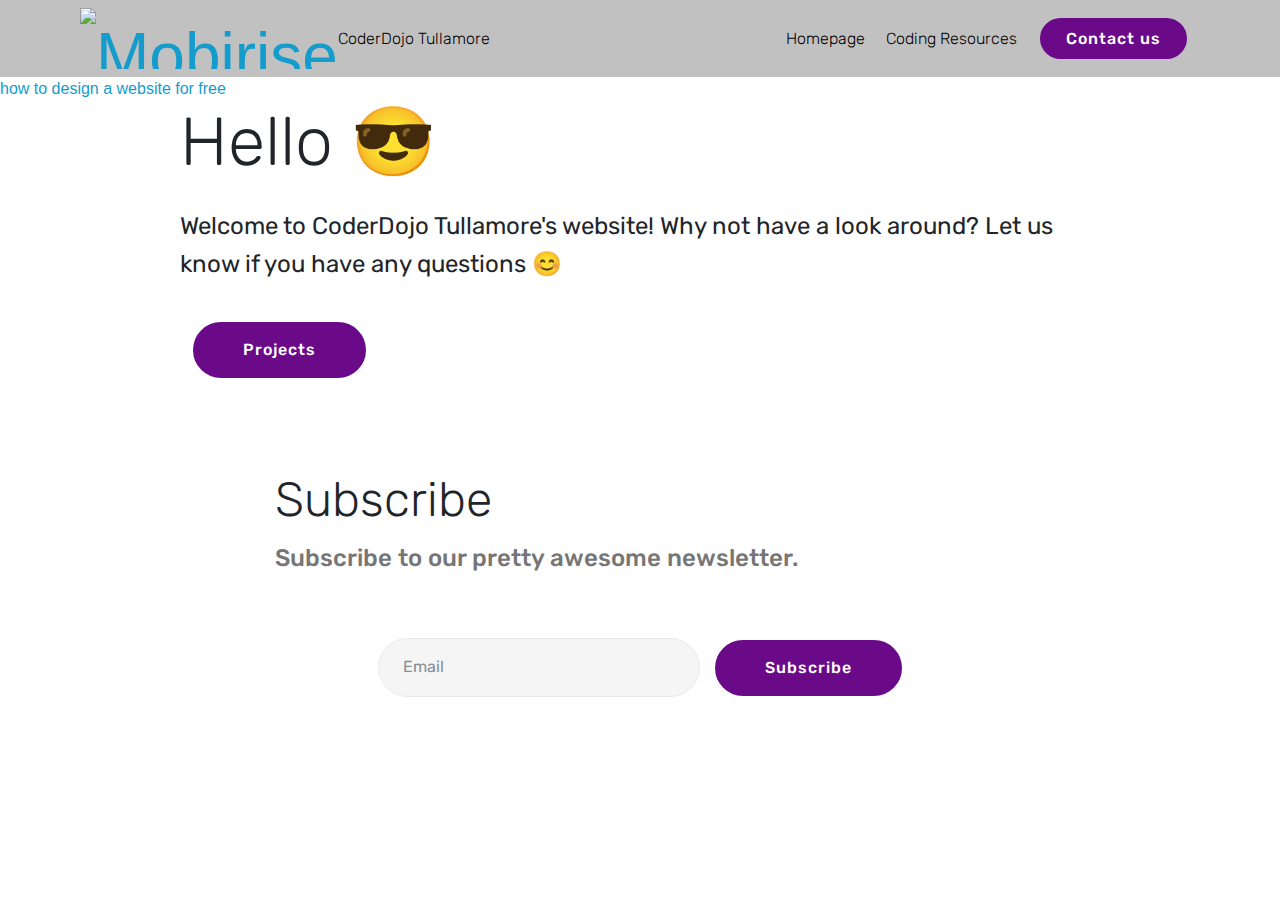
==== index.html @ 7ed9d72c "create github pages" ====
<!DOCTYPE html>
<html >
<head>
  <!-- Site made with Mobirise Website Builder v4.5.2, https://mobirise.com -->
  <meta charset="UTF-8">
  <meta http-equiv="X-UA-Compatible" content="IE=edge">
  <meta name="generator" content="Mobirise v4.5.2, mobirise.com">
  <meta name="viewport" content="width=device-width, initial-scale=1, minimum-scale=1">
  <link rel="shortcut icon" href="assets/images/cdtlogosharper-700x760.jpg" type="image/x-icon">
  <meta name="description" content="">
  <title>Homepage | CoderDojo Tullamore</title>
  <link rel="stylesheet" href="assets/web/assets/mobirise-icons/mobirise-icons.css">
  <link rel="stylesheet" href="assets/tether/tether.min.css">
  <link rel="stylesheet" href="assets/bootstrap/css/bootstrap.min.css">
  <link rel="stylesheet" href="assets/bootstrap/css/bootstrap-grid.min.css">
  <link rel="stylesheet" href="assets/bootstrap/css/bootstrap-reboot.min.css">
  <link rel="stylesheet" href="assets/dropdown/css/style.css">
  <link rel="stylesheet" href="assets/theme/css/style.css">
  <link rel="stylesheet" href="assets/mobirise/css/mbr-additional.css" type="text/css">
  
  
  
</head>
<body>
<section class="menu cid-qFGxVC05rt" once="menu" id="menu2-1" data-rv-view="355">

    

    <nav class="navbar navbar-expand beta-menu navbar-dropdown align-items-center navbar-fixed-top navbar-toggleable-sm">
        <button class="navbar-toggler navbar-toggler-right" type="button" data-toggle="collapse" data-target="#navbarSupportedContent" aria-controls="navbarSupportedContent" aria-expanded="false" aria-label="Toggle navigation">
            <div class="hamburger">
                <span></span>
                <span></span>
                <span></span>
                <span></span>
            </div>
        </button>
        <div class="menu-logo">
            <div class="navbar-brand">
                <span class="navbar-logo">
                    <a href="https://mobirise.com">
                        <img src="assets/images/cdtlogosharper-700x760.jpg" alt="Mobirise" title="" media-simple="true" style="height: 3.8rem;">
                    </a>
                </span>
                <span class="navbar-caption-wrap"><a class="navbar-caption text-black display-4" href="https://mobirise.com">CoderDojo Tullamore</a></span>
            </div>
        </div>
        <div class="collapse navbar-collapse" id="navbarSupportedContent">
            <ul class="navbar-nav nav-dropdown" data-app-modern-menu="true"><li class="nav-item">
                    <a class="nav-link link text-black display-4" href="index.html">Homepage</a>
                </li>
                <li class="nav-item"><a class="nav-link link text-black display-4" href="coding-resources.html">Coding Resources</a></li></ul>
            <div class="navbar-buttons mbr-section-btn"><a class="btn btn-sm btn-secondary display-4" href="projects.html"><span class="mbri-letter mbr-iconfont mbr-iconfont-btn"></span>
                    
                    Contact us</a></div>
        </div>
    </nav>
</section>

<section class="engine"><a href="https://mobirise.co/j">how to design a website for free</a></section><section class="cid-qFGx9GqPIJ mbr-fullscreen mbr-parallax-background" id="header2-0" data-rv-view="357">

    

    

    <div class="container align-center">
        <div class="row justify-content-md-center">
            <div class="mbr-white col-md-10">
                <h1 class="mbr-section-title mbr-bold pb-3 mbr-fonts-style display-1">Hello 😎</h1>
                
                <p class="mbr-text pb-3 mbr-fonts-style display-5">Welcome to CoderDojo Tullamore's website! Why not have a look around? Let us know if you have any questions 😊</p>
                <div class="mbr-section-btn"><a class="btn btn-md btn-secondary display-4" href="https://mobirise.com">Projects</a>
                    <a class="btn btn-md btn-white-outline display-4" href="https://mobirise.com">Contact us</a></div>
            </div>
        </div>
    </div>
    <div class="mbr-arrow hidden-sm-down" aria-hidden="true">
        <a href="#next">
            <i class="mbri-down mbr-iconfont"></i>
        </a>
    </div>
</section>

<section class="mbr-section form3 cid-qFLFtmlEvo" id="form3-7" data-rv-view="360">

    

    

    <div class="container">
        <div class="row justify-content-center">
            <div class="title col-12 col-lg-8">
                <h2 class="align-center pb-2 mbr-fonts-style display-2">Subscribe</h2>
                <h3 class="mbr-section-subtitle align-center pb-5 mbr-light mbr-fonts-style display-5">Subscribe to our pretty awesome newsletter.</h3>
            </div>
        </div>

        <div class="row py-2 justify-content-center">
            <div class="col-12 col-lg-6  col-md-8 " data-form-type="formoid">
                <div data-form-alert="" hidden="">Thanks for subscribing! You are now added to our newsletter and will receive emails from us. Please add newsletter@coderdojotullamore.net to your address book to avoid email landing in spam. Thanks! </div>
                <form class="mbr-form" action="https://mobirise.com/" method="post" data-form-title="Mobirise Form"><input type="hidden" data-form-email="true" value="E/pq2InAUg/Ip0XIC2iG/qBPqCBbx+J/6O4MNGVHG2gudfKkfeWfYInSxO58ovw3GAHb4ODdXxLCb69C6rxESuF48wNdNfs4obZMSy9NpalFCQf2iIPC2taRXHntLzFy">
                    <div class="mbr-subscribe input-group">
                        <input class="form-control" type="email" name="email" placeholder="Email" data-form-field="Email" required="" id="email-form3-7">
                        <span class="input-group-btn"><button href="" type="submit" class="btn  btn-secondary display-4">Subscribe</button></span>
                    </div>
                </form>
            </div>
        </div>
    </div>
</section>


  <script src="assets/web/assets/jquery/jquery.min.js"></script>
  <script src="assets/popper/popper.min.js"></script>
  <script src="assets/tether/tether.min.js"></script>
  <script src="assets/bootstrap/js/bootstrap.min.js"></script>
  <script src="assets/dropdown/js/script.min.js"></script>
  <script src="assets/touchswipe/jquery.touch-swipe.min.js"></script>
  <script src="assets/parallax/jarallax.min.js"></script>
  <script src="assets/smoothscroll/smooth-scroll.js"></script>
  <script src="assets/theme/js/script.js"></script>
  <script src="assets/formoid/formoid.min.js"></script>
  
  
</body>
</html>
---- assets/mobirise/css/mbr-additional.css ----
@import url(https://fonts.googleapis.com/css?family=Rubik:300,300i,400,400i,500,500i,700,700i,900,900i);





body {
  font-style: normal;
  line-height: 1.5;
}
.mbr-section-title {
  font-style: normal;
  line-height: 1.2;
}
.mbr-section-subtitle {
  line-height: 1.3;
}
.mbr-text {
  font-style: normal;
  line-height: 1.6;
}
.display-1 {
  font-family: 'Rubik', sans-serif;
  font-size: 4.25rem;
}
.display-1 > .mbr-iconfont {
  font-size: 6.8rem;
}
.display-2 {
  font-family: 'Rubik', sans-serif;
  font-size: 3rem;
}
.display-2 > .mbr-iconfont {
  font-size: 4.8rem;
}
.display-4 {
  font-family: 'Rubik', sans-serif;
  font-size: 1rem;
}
.display-4 > .mbr-iconfont {
  font-size: 1.6rem;
}
.display-5 {
  font-family: 'Rubik', sans-serif;
  font-size: 1.5rem;
}
.display-5 > .mbr-iconfont {
  font-size: 2.4rem;
}
.display-7 {
  font-family: 'Rubik', sans-serif;
  font-size: 1rem;
}
.display-7 > .mbr-iconfont {
  font-size: 1.6rem;
}
/* ---- Fluid typography for mobile devices ---- */
/* 1.4 - font scale ratio ( bootstrap == 1.42857 ) */
/* 100vw - current viewport width */
/* (48 - 20)  48 == 48rem == 768px, 20 == 20rem == 320px(minimal supported viewport) */
/* 0.65 - min scale variable, may vary */
@media (max-width: 768px) {
  .display-1 {
    font-size: 3.4rem;
    font-size: calc( 2.1374999999999997rem + (4.25 - 2.1374999999999997) * ((100vw - 20rem) / (48 - 20)));
    line-height: calc( 1.4 * (2.1374999999999997rem + (4.25 - 2.1374999999999997) * ((100vw - 20rem) / (48 - 20))));
  }
  .display-2 {
    font-size: 2.4rem;
    font-size: calc( 1.7rem + (3 - 1.7) * ((100vw - 20rem) / (48 - 20)));
    line-height: calc( 1.4 * (1.7rem + (3 - 1.7) * ((100vw - 20rem) / (48 - 20))));
  }
  .display-4 {
    font-size: 0.8rem;
    font-size: calc( 1rem + (1 - 1) * ((100vw - 20rem) / (48 - 20)));
    line-height: calc( 1.4 * (1rem + (1 - 1) * ((100vw - 20rem) / (48 - 20))));
  }
  .display-5 {
    font-size: 1.2rem;
    font-size: calc( 1.175rem + (1.5 - 1.175) * ((100vw - 20rem) / (48 - 20)));
    line-height: calc( 1.4 * (1.175rem + (1.5 - 1.175) * ((100vw - 20rem) / (48 - 20))));
  }
}
/* Buttons */
.btn {
  font-weight: 500;
  border-width: 2px;
  font-style: normal;
  letter-spacing: 1px;
  margin: .4rem .8rem;
  white-space: normal;
  -webkit-transition: all 0.3s ease-in-out;
  -moz-transition: all 0.3s ease-in-out;
  transition: all 0.3s ease-in-out;
  padding: 1rem 3rem;
  border-radius: 3px;
  display: inline-flex;
  align-items: center;
  justify-content: center;
  word-break: break-word;
}
.btn-sm {
  font-weight: 500;
  letter-spacing: 1px;
  -webkit-transition: all 0.3s ease-in-out;
  -moz-transition: all 0.3s ease-in-out;
  transition: all 0.3s ease-in-out;
  padding: 0.6rem 1.5rem;
  border-radius: 3px;
}
.btn-md {
  font-weight: 500;
  letter-spacing: 1px;
  margin: .4rem .8rem !important;
  -webkit-transition: all 0.3s ease-in-out;
  -moz-transition: all 0.3s ease-in-out;
  transition: all 0.3s ease-in-out;
  padding: 1rem 3rem;
  border-radius: 3px;
}
.btn-lg {
  font-weight: 500;
  letter-spacing: 1px;
  margin: .4rem .8rem !important;
  -webkit-transition: all 0.3s ease-in-out;
  -moz-transition: all 0.3s ease-in-out;
  transition: all 0.3s ease-in-out;
  padding: 1.2rem 3.2rem;
  border-radius: 3px;
}
.bg-primary {
  background-color: #149dcc !important;
}
.bg-success {
  background-color: #f7ed4a !important;
}
.bg-info {
  background-color: #82786e !important;
}
.bg-warning {
  background-color: #879a9f !important;
}
.bg-danger {
  background-color: #b1a374 !important;
}
.btn-primary,
.btn-primary:active {
  background-color: #149dcc;
  border-color: #149dcc;
  color: #ffffff;
}
.btn-primary:hover,
.btn-primary:focus,
.btn-primary.focus,
.btn-primary.active {
  color: #ffffff;
  background-color: #0d6786;
  border-color: #0d6786;
}
.btn-primary.disabled,
.btn-primary:disabled {
  color: #ffffff !important;
  background-color: #0d6786 !important;
  border-color: #0d6786 !important;
}
.btn-secondary,
.btn-secondary:active {
  background-color: #6b0a89;
  border-color: #6b0a89;
  color: #ffffff;
}
.btn-secondary:hover,
.btn-secondary:focus,
.btn-secondary.focus,
.btn-secondary.active {
  color: #ffffff;
  background-color: #330542;
  border-color: #330542;
}
.btn-secondary.disabled,
.btn-secondary:disabled {
  color: #ffffff !important;
  background-color: #330542 !important;
  border-color: #330542 !important;
}
.btn-info,
.btn-info:active {
  background-color: #82786e;
  border-color: #82786e;
  color: #ffffff;
}
.btn-info:hover,
.btn-info:focus,
.btn-info.focus,
.btn-info.active {
  color: #ffffff;
  background-color: #59524b;
  border-color: #59524b;
}
.btn-info.disabled,
.btn-info:disabled {
  color: #ffffff !important;
  background-color: #59524b !important;
  border-color: #59524b !important;
}
.btn-success,
.btn-success:active {
  background-color: #f7ed4a;
  border-color: #f7ed4a;
  color: #ffffff;
}
.btn-success:hover,
.btn-success:focus,
.btn-success.focus,
.btn-success.active {
  color: #ffffff;
  background-color: #eadd0a;
  border-color: #eadd0a;
}
.btn-success.disabled,
.btn-success:disabled {
  color: #ffffff !important;
  background-color: #eadd0a !important;
  border-color: #eadd0a !important;
}
.btn-warning,
.btn-warning:active {
  background-color: #879a9f;
  border-color: #879a9f;
  color: #ffffff;
}
.btn-warning:hover,
.btn-warning:focus,
.btn-warning.focus,
.btn-warning.active {
  color: #ffffff;
  background-color: #617479;
  border-color: #617479;
}
.btn-warning.disabled,
.btn-warning:disabled {
  color: #ffffff !important;
  background-color: #617479 !important;
  border-color: #617479 !important;
}
.btn-danger,
.btn-danger:active {
  background-color: #b1a374;
  border-color: #b1a374;
  color: #ffffff;
}
.btn-danger:hover,
.btn-danger:focus,
.btn-danger.focus,
.btn-danger.active {
  color: #ffffff;
  background-color: #8b7d4e;
  border-color: #8b7d4e;
}
.btn-danger.disabled,
.btn-danger:disabled {
  color: #ffffff !important;
  background-color: #8b7d4e !important;
  border-color: #8b7d4e !important;
}
.btn-white {
  color: #333333 !important;
}
.btn-white,
.btn-white:active {
  background-color: #ffffff;
  border-color: #ffffff;
  color: #ffffff;
}
.btn-white:hover,
.btn-white:focus,
.btn-white.focus,
.btn-white.active {
  color: #ffffff;
  background-color: #d4d4d4;
  border-color: #d4d4d4;
}
.btn-white.disabled,
.btn-white:disabled {
  color: #ffffff !important;
  background-color: #d4d4d4 !important;
  border-color: #d4d4d4 !important;
}
.btn-black,
.btn-black:active {
  background-color: #333333;
  border-color: #333333;
  color: #ffffff;
}
.btn-black:hover,
.btn-black:focus,
.btn-black.focus,
.btn-black.active {
  color: #ffffff;
  background-color: #0d0d0d;
  border-color: #0d0d0d;
}
.btn-black.disabled,
.btn-black:disabled {
  color: #ffffff !important;
  background-color: #0d0d0d !important;
  border-color: #0d0d0d !important;
}
.btn-primary-outline,
.btn-primary-outline:active {
  background: none;
  border-color: #0b566f;
  color: #0b566f;
}
.btn-primary-outline:hover,
.btn-primary-outline:focus,
.btn-primary-outline.focus,
.btn-primary-outline.active {
  color: #ffffff;
  background-color: #149dcc;
  border-color: #149dcc;
}
.btn-primary-outline.disabled,
.btn-primary-outline:disabled {
  color: #ffffff !important;
  background-color: #149dcc !important;
  border-color: #149dcc !important;
}
.btn-secondary-outline,
.btn-secondary-outline:active {
  background: none;
  border-color: #21032a;
  color: #21032a;
}
.btn-secondary-outline:hover,
.btn-secondary-outline:focus,
.btn-secondary-outline.focus,
.btn-secondary-outline.active {
  color: #ffffff;
  background-color: #6b0a89;
  border-color: #6b0a89;
}
.btn-secondary-outline.disabled,
.btn-secondary-outline:disabled {
  color: #ffffff !important;
  background-color: #6b0a89 !important;
  border-color: #6b0a89 !important;
}
.btn-info-outline,
.btn-info-outline:active {
  background: none;
  border-color: #4b453f;
  color: #4b453f;
}
.btn-info-outline:hover,
.btn-info-outline:focus,
.btn-info-outline.focus,
.btn-info-outline.active {
  color: #ffffff;
  background-color: #82786e;
  border-color: #82786e;
}
.btn-info-outline.disabled,
.btn-info-outline:disabled {
  color: #ffffff !important;
  background-color: #82786e !important;
  border-color: #82786e !important;
}
.btn-success-outline,
.btn-success-outline:active {
  background: none;
  border-color: #d2c609;
  color: #d2c609;
}
.btn-success-outline:hover,
.btn-success-outline:focus,
.btn-success-outline.focus,
.btn-success-outline.active {
  color: #ffffff;
  background-color: #f7ed4a;
  border-color: #f7ed4a;
}
.btn-success-outline.disabled,
.btn-success-outline:disabled {
  color: #ffffff !important;
  background-color: #f7ed4a !important;
  border-color: #f7ed4a !important;
}
.btn-warning-outline,
.btn-warning-outline:active {
  background: none;
  border-color: #55666b;
  color: #55666b;
}
.btn-warning-outline:hover,
.btn-warning-outline:focus,
.btn-warning-outline.focus,
.btn-warning-outline.active {
  color: #ffffff;
  background-color: #879a9f;
  border-color: #879a9f;
}
.btn-warning-outline.disabled,
.btn-warning-outline:disabled {
  color: #ffffff !important;
  background-color: #879a9f !important;
  border-color: #879a9f !important;
}
.btn-danger-outline,
.btn-danger-outline:active {
  background: none;
  border-color: #7a6e45;
  color: #7a6e45;
}
.btn-danger-outline:hover,
.btn-danger-outline:focus,
.btn-danger-outline.focus,
.btn-danger-outline.active {
  color: #ffffff;
  background-color: #b1a374;
  border-color: #b1a374;
}
.btn-danger-outline.disabled,
.btn-danger-outline:disabled {
  color: #ffffff !important;
  background-color: #b1a374 !important;
  border-color: #b1a374 !important;
}
.btn-black-outline,
.btn-black-outline:active {
  background: none;
  border-color: #000000;
  color: #000000;
}
.btn-black-outline:hover,
.btn-black-outline:focus,
.btn-black-outline.focus,
.btn-black-outline.active {
  color: #ffffff;
  background-color: #333333;
  border-color: #333333;
}
.btn-black-outline.disabled,
.btn-black-outline:disabled {
  color: #ffffff !important;
  background-color: #333333 !important;
  border-color: #333333 !important;
}
.btn-white-outline,
.btn-white-outline:active,
.btn-white-outline.active {
  background: none;
  border-color: #ffffff;
  color: #ffffff;
}
.btn-white-outline:hover,
.btn-white-outline:focus,
.btn-white-outline.focus {
  color: #333333;
  background-color: #ffffff;
  border-color: #ffffff;
}
.text-primary {
  color: #149dcc !important;
}
.text-secondary {
  color: #6b0a89 !important;
}
.text-success {
  color: #f7ed4a !important;
}
.text-info {
  color: #82786e !important;
}
.text-warning {
  color: #879a9f !important;
}
.text-danger {
  color: #b1a374 !important;
}
.text-white {
  color: #ffffff !important;
}
.text-black {
  color: #000000 !important;
}
a.text-primary:hover,
a.text-primary:focus {
  color: #0b566f !important;
}
a.text-secondary:hover,
a.text-secondary:focus {
  color: #21032a !important;
}
a.text-success:hover,
a.text-success:focus {
  color: #d2c609 !important;
}
a.text-info:hover,
a.text-info:focus {
  color: #4b453f !important;
}
a.text-warning:hover,
a.text-warning:focus {
  color: #55666b !important;
}
a.text-danger:hover,
a.text-danger:focus {
  color: #7a6e45 !important;
}
a.text-white:hover,
a.text-white:focus {
  color: #b3b3b3 !important;
}
a.text-black:hover,
a.text-black:focus {
  color: #4d4d4d !important;
}
.alert-success {
  background-color: #70c770;
}
.alert-info {
  background-color: #82786e;
}
.alert-warning {
  background-color: #879a9f;
}
.alert-danger {
  background-color: #b1a374;
}
.mbr-section-btn a.btn:not(.btn-form) {
  border-radius: 100px;
}
.mbr-section-btn a.btn:not(.btn-form):hover {
  box-shadow: 0 10px 40px 0 rgba(0, 0, 0, 0.2);
}
.mbr-gallery-filter li a {
  border-radius: 100px !important;
}
.mbr-gallery-filter li.active .btn {
  background-color: #149dcc;
  border-color: #149dcc;
  color: #ffffff;
}
.mbr-gallery-filter li.active .btn:focus {
  box-shadow: none;
}
.nav-tabs .nav-link {
  border-radius: 100px !important;
}
.btn-form {
  border-radius: 0;
}
.btn-form:hover {
  cursor: pointer;
}
a,
a:hover {
  color: #149dcc;
}
.mbr-plan-header.bg-primary .mbr-plan-subtitle,
.mbr-plan-header.bg-primary .mbr-plan-price-desc {
  color: #b4e6f8;
}
.mbr-plan-header.bg-success .mbr-plan-subtitle,
.mbr-plan-header.bg-success .mbr-plan-price-desc {
  color: #ffffff;
}
.mbr-plan-header.bg-info .mbr-plan-subtitle,
.mbr-plan-header.bg-info .mbr-plan-price-desc {
  color: #beb8b2;
}
.mbr-plan-header.bg-warning .mbr-plan-subtitle,
.mbr-plan-header.bg-warning .mbr-plan-price-desc {
  color: #ced6d8;
}
.mbr-plan-header.bg-danger .mbr-plan-subtitle,
.mbr-plan-header.bg-danger .mbr-plan-price-desc {
  color: #dfd9c6;
}
/* Scroll to top button*/
.scrollToTop_wraper {
  opacity: 0 !important;
}
#scrollToTop a i:before {
  content: '';
  position: absolute;
  height: 40%;
  top: 25%;
  background: #fff;
  width: 2px;
  left: calc(50% - 1px);
}
#scrollToTop a i:after {
  content: '';
  position: absolute;
  display: block;
  border-top: 2px solid #fff;
  border-right: 2px solid #fff;
  width: 40%;
  height: 40%;
  left: 30%;
  bottom: 30%;
  transform: rotate(135deg);
}
/* Others*/
.note-check a[data-value=Rubik] {
  font-style: normal;
}
.mbr-arrow a {
  color: #ffffff;
}
@media (max-width: 767px) {
  .mbr-arrow {
    display: none;
  }
}
.form-control-label {
  position: relative;
  cursor: pointer;
  margin-bottom: .357em;
  padding: 0;
}
.alert {
  color: #ffffff;
  border-radius: 0;
  border: 0;
  font-size: .875rem;
  line-height: 1.5;
  margin-bottom: 1.875rem;
  padding: 1.25rem;
  position: relative;
}
.alert.alert-form::after {
  background-color: inherit;
  bottom: -7px;
  content: "";
  display: block;
  height: 14px;
  left: 50%;
  margin-left: -7px;
  position: absolute;
  transform: rotate(45deg);
  width: 14px;
}
.form-control {
  background-color: #f5f5f5;
  box-shadow: none;
  color: #565656;
  font-family: 'Rubik', sans-serif;
  font-size: 1rem;
  line-height: 1.43;
  min-height: 3.5em;
  padding: 1.07em .5em;
}
.form-control > .mbr-iconfont {
  font-size: 1.6rem;
}
.form-control,
.form-control:focus {
  border: 1px solid #e8e8e8;
}
.form-active .form-control:invalid {
  border-color: red;
}
.mbr-overlay {
  background-color: #000;
  bottom: 0;
  left: 0;
  opacity: .5;
  position: absolute;
  right: 0;
  top: 0;
  z-index: 0;
}
blockquote {
  font-style: italic;
  padding: 10px 0 10px 20px;
  font-size: 1.09rem;
  position: relative;
  border-color: #149dcc;
  border-width: 3px;
}
ul,
ol,
pre,
blockquote {
  margin-bottom: 2.3125rem;
}
pre {
  background: #f4f4f4;
  padding: 10px 24px;
  white-space: pre-wrap;
}
.inactive {
  -webkit-user-select: none;
  -moz-user-select: none;
  -ms-user-select: none;
  user-select: none;
  pointer-events: none;
  -webkit-user-drag: none;
  user-drag: none;
}
.mbr-section__comments .row {
  justify-content: center;
}
/* Forms */
.mbr-form .btn {
  margin: .4rem 0;
}
.mbr-form .input-group-btn a.btn {
  border-radius: 100px !important;
}
.mbr-form .input-group-btn a.btn:hover {
  box-shadow: 0 10px 40px 0 rgba(0, 0, 0, 0.2);
}
.mbr-form .input-group-btn button[type="submit"] {
  border-radius: 100px !important;
  padding: 1rem 3rem;
}
.mbr-form .input-group-btn button[type="submit"]:hover {
  box-shadow: 0 10px 40px 0 rgba(0, 0, 0, 0.2);
}
.form2 .form-control {
  border-top-left-radius: 100px;
  border-bottom-left-radius: 100px;
}
.form2 .input-group-btn a.btn {
  border-top-left-radius: 0 !important;
  border-bottom-left-radius: 0 !important;
}
.form2 .input-group-btn button[type="submit"] {
  border-top-left-radius: 0 !important;
  border-bottom-left-radius: 0 !important;
}
.form3 input[type="email"] {
  border-radius: 100px !important;
}
@media (max-width: 349px) {
  .form2 input[type="email"] {
    border-radius: 100px !important;
  }
  .form2 .input-group-btn a.btn {
    border-radius: 100px !important;
  }
  .form2 .input-group-btn button[type="submit"] {
    border-radius: 100px !important;
  }
}
@media (max-width: 767px) {
  .btn {
    font-size: .75rem !important;
  }
  .btn .mbr-iconfont {
    font-size: 1rem !important;
  }
}
/* Social block */
.btn-social {
  font-size: 20px;
  border-radius: 50%;
  padding: 0;
  width: 44px;
  height: 44px;
  line-height: 44px;
  text-align: center;
  position: relative;
  border: 2px solid #c0a375;
  border-color: #149dcc;
  color: #232323;
  cursor: pointer;
}
.btn-social i {
  top: 0;
  line-height: 44px;
  width: 44px;
}
.btn-social:hover {
  color: #fff;
  background: #149dcc;
}
.btn-social + .btn {
  margin-left: .1rem;
}
/* Footer */
.mbr-footer-content li::before,
.mbr-footer .mbr-contacts li::before {
  background: #149dcc;
}
.mbr-footer-content li a:hover,
.mbr-footer .mbr-contacts li a:hover {
  color: #149dcc;
}
.footer3 input[type="email"],
.footer4 input[type="email"] {
  border-radius: 100px !important;
}
.footer3 .input-group-btn a.btn,
.footer4 .input-group-btn a.btn {
  border-radius: 100px !important;
}
.footer3 .input-group-btn button[type="submit"],
.footer4 .input-group-btn button[type="submit"] {
  border-radius: 100px !important;
}
/* Headers*/
.header13 .form-inline input[type="email"],
.header14 .form-inline input[type="email"] {
  border-radius: 100px;
}
.header13 .form-inline input[type="text"],
.header14 .form-inline input[type="text"] {
  border-radius: 100px;
}
.header13 .form-inline input[type="tel"],
.header14 .form-inline input[type="tel"] {
  border-radius: 100px;
}
.header13 .form-inline a.btn,
.header14 .form-inline a.btn {
  border-radius: 100px;
}
.header13 .form-inline button,
.header14 .form-inline button {
  border-radius: 100px !important;
}
.offset-1 {
  margin-left: 8.33333%;
}
.offset-2 {
  margin-left: 16.66667%;
}
.offset-3 {
  margin-left: 25%;
}
.offset-4 {
  margin-left: 33.33333%;
}
.offset-5 {
  margin-left: 41.66667%;
}
.offset-6 {
  margin-left: 50%;
}
.offset-7 {
  margin-left: 58.33333%;
}
.offset-8 {
  margin-left: 66.66667%;
}
.offset-9 {
  margin-left: 75%;
}
.offset-10 {
  margin-left: 83.33333%;
}
.offset-11 {
  margin-left: 91.66667%;
}
@media (min-width: 576px) {
  .offset-sm-0 {
    margin-left: 0%;
  }
  .offset-sm-1 {
    margin-left: 8.33333%;
  }
  .offset-sm-2 {
    margin-left: 16.66667%;
  }
  .offset-sm-3 {
    margin-left: 25%;
  }
  .offset-sm-4 {
    margin-left: 33.33333%;
  }
  .offset-sm-5 {
    margin-left: 41.66667%;
  }
  .offset-sm-6 {
    margin-left: 50%;
  }
  .offset-sm-7 {
    margin-left: 58.33333%;
  }
  .offset-sm-8 {
    margin-left: 66.66667%;
  }
  .offset-sm-9 {
    margin-left: 75%;
  }
  .offset-sm-10 {
    margin-left: 83.33333%;
  }
  .offset-sm-11 {
    margin-left: 91.66667%;
  }
}
@media (min-width: 768px) {
  .offset-md-0 {
    margin-left: 0%;
  }
  .offset-md-1 {
    margin-left: 8.33333%;
  }
  .offset-md-2 {
    margin-left: 16.66667%;
  }
  .offset-md-3 {
    margin-left: 25%;
  }
  .offset-md-4 {
    margin-left: 33.33333%;
  }
  .offset-md-5 {
    margin-left: 41.66667%;
  }
  .offset-md-6 {
    margin-left: 50%;
  }
  .offset-md-7 {
    margin-left: 58.33333%;
  }
  .offset-md-8 {
    margin-left: 66.66667%;
  }
  .offset-md-9 {
    margin-left: 75%;
  }
  .offset-md-10 {
    margin-left: 83.33333%;
  }
  .offset-md-11 {
    margin-left: 91.66667%;
  }
}
@media (min-width: 992px) {
  .offset-lg-0 {
    margin-left: 0%;
  }
  .offset-lg-1 {
    margin-left: 8.33333%;
  }
  .offset-lg-2 {
    margin-left: 16.66667%;
  }
  .offset-lg-3 {
    margin-left: 25%;
  }
  .offset-lg-4 {
    margin-left: 33.33333%;
  }
  .offset-lg-5 {
    margin-left: 41.66667%;
  }
  .offset-lg-6 {
    margin-left: 50%;
  }
  .offset-lg-7 {
    margin-left: 58.33333%;
  }
  .offset-lg-8 {
    margin-left: 66.66667%;
  }
  .offset-lg-9 {
    margin-left: 75%;
  }
  .offset-lg-10 {
    margin-left: 83.33333%;
  }
  .offset-lg-11 {
    margin-left: 91.66667%;
  }
}
@media (min-width: 1200px) {
  .offset-xl-0 {
    margin-left: 0%;
  }
  .offset-xl-1 {
    margin-left: 8.33333%;
  }
  .offset-xl-2 {
    margin-left: 16.66667%;
  }
  .offset-xl-3 {
    margin-left: 25%;
  }
  .offset-xl-4 {
    margin-left: 33.33333%;
  }
  .offset-xl-5 {
    margin-left: 41.66667%;
  }
  .offset-xl-6 {
    margin-left: 50%;
  }
  .offset-xl-7 {
    margin-left: 58.33333%;
  }
  .offset-xl-8 {
    margin-left: 66.66667%;
  }
  .offset-xl-9 {
    margin-left: 75%;
  }
  .offset-xl-10 {
    margin-left: 83.33333%;
  }
  .offset-xl-11 {
    margin-left: 91.66667%;
  }
}
.navbar-toggler {
  -webkit-align-self: flex-start;
  -ms-flex-item-align: start;
  align-self: flex-start;
  padding: 0.25rem 0.75rem;
  font-size: 1.25rem;
  line-height: 1;
  background: transparent;
  border: 1px solid transparent;
  -webkit-border-radius: 0.25rem;
  border-radius: 0.25rem;
}
.navbar-toggler:focus,
.navbar-toggler:hover {
  text-decoration: none;
}
.navbar-toggler-icon {
  display: inline-block;
  width: 1.5em;
  height: 1.5em;
  vertical-align: middle;
  content: "";
  background: no-repeat center center;
  -webkit-background-size: 100% 100%;
  -o-background-size: 100% 100%;
  background-size: 100% 100%;
}
.navbar-toggler-left {
  position: absolute;
  left: 1rem;
}
.navbar-toggler-right {
  position: absolute;
  right: 1rem;
}
@media (max-width: 575px) {
  .navbar-toggleable .navbar-nav .dropdown-menu {
    position: static;
    float: none;
  }
  .navbar-toggleable > .container {
    padding-right: 0;
    padding-left: 0;
  }
}
@media (min-width: 576px) {
  .navbar-toggleable {
    -webkit-box-orient: horizontal;
    -webkit-box-direction: normal;
    -webkit-flex-direction: row;
    -ms-flex-direction: row;
    flex-direction: row;
    -webkit-flex-wrap: nowrap;
    -ms-flex-wrap: nowrap;
    flex-wrap: nowrap;
    -webkit-box-align: center;
    -webkit-align-items: center;
    -ms-flex-align: center;
    align-items: center;
  }
  .navbar-toggleable .navbar-nav {
    -webkit-box-orient: horizontal;
    -webkit-box-direction: normal;
    -webkit-flex-direction: row;
    -ms-flex-direction: row;
    flex-direction: row;
  }
  .navbar-toggleable .navbar-nav .nav-link {
    padding-right: .5rem;
    padding-left: .5rem;
  }
  .navbar-toggleable > .container {
    display: -webkit-box;
    display: -webkit-flex;
    display: -ms-flexbox;
    display: flex;
    -webkit-flex-wrap: nowrap;
    -ms-flex-wrap: nowrap;
    flex-wrap: nowrap;
    -webkit-box-align: center;
    -webkit-align-items: center;
    -ms-flex-align: center;
    align-items: center;
  }
  .navbar-toggleable .navbar-collapse {
    display: -webkit-box !important;
    display: -webkit-flex !important;
    display: -ms-flexbox !important;
    display: flex !important;
    width: 100%;
  }
  .navbar-toggleable .navbar-toggler {
    display: none;
  }
}
@media (max-width: 767px) {
  .navbar-toggleable-sm .navbar-nav .dropdown-menu {
    position: static;
    float: none;
  }
  .navbar-toggleable-sm > .container {
    padding-right: 0;
    padding-left: 0;
  }
}
@media (min-width: 768px) {
  .navbar-toggleable-sm {
    -webkit-box-orient: horizontal;
    -webkit-box-direction: normal;
    -webkit-flex-direction: row;
    -ms-flex-direction: row;
    flex-direction: row;
    -webkit-flex-wrap: nowrap;
    -ms-flex-wrap: nowrap;
    flex-wrap: nowrap;
    -webkit-box-align: center;
    -webkit-align-items: center;
    -ms-flex-align: center;
    align-items: center;
  }
  .navbar-toggleable-sm .navbar-nav {
    -webkit-box-orient: horizontal;
    -webkit-box-direction: normal;
    -webkit-flex-direction: row;
    -ms-flex-direction: row;
    flex-direction: row;
  }
  .navbar-toggleable-sm .navbar-nav .nav-link {
    padding-right: .5rem;
    padding-left: .5rem;
  }
  .navbar-toggleable-sm > .container {
    display: -webkit-box;
    display: -webkit-flex;
    display: -ms-flexbox;
    display: flex;
    -webkit-flex-wrap: nowrap;
    -ms-flex-wrap: nowrap;
    flex-wrap: nowrap;
    -webkit-box-align: center;
    -webkit-align-items: center;
    -ms-flex-align: center;
    align-items: center;
  }
  .navbar-toggleable-sm .navbar-collapse {
    display: -webkit-box !important;
    display: -webkit-flex !important;
    display: -ms-flexbox !important;
    display: flex !important;
    width: 100%;
  }
  .navbar-toggleable-sm .navbar-toggler {
    display: none;
  }
}
@media (max-width: 991px) {
  .navbar-toggleable-md .navbar-nav .dropdown-menu {
    position: static;
    float: none;
  }
  .navbar-toggleable-md > .container {
    padding-right: 0;
    padding-left: 0;
  }
}
@media (min-width: 992px) {
  .navbar-toggleable-md {
    -webkit-box-orient: horizontal;
    -webkit-box-direction: normal;
    -webkit-flex-direction: row;
    -ms-flex-direction: row;
    flex-direction: row;
    -webkit-flex-wrap: nowrap;
    -ms-flex-wrap: nowrap;
    flex-wrap: nowrap;
    -webkit-box-align: center;
    -webkit-align-items: center;
    -ms-flex-align: center;
    align-items: center;
  }
  .navbar-toggleable-md .navbar-nav {
    -webkit-box-orient: horizontal;
    -webkit-box-direction: normal;
    -webkit-flex-direction: row;
    -ms-flex-direction: row;
    flex-direction: row;
  }
  .navbar-toggleable-md .navbar-nav .nav-link {
    padding-right: .5rem;
    padding-left: .5rem;
  }
  .navbar-toggleable-md > .container {
    display: -webkit-box;
    display: -webkit-flex;
    display: -ms-flexbox;
    display: flex;
    -webkit-flex-wrap: nowrap;
    -ms-flex-wrap: nowrap;
    flex-wrap: nowrap;
    -webkit-box-align: center;
    -webkit-align-items: center;
    -ms-flex-align: center;
    align-items: center;
  }
  .navbar-toggleable-md .navbar-collapse {
    display: -webkit-box !important;
    display: -webkit-flex !important;
    display: -ms-flexbox !important;
    display: flex !important;
    width: 100%;
  }
  .navbar-toggleable-md .navbar-toggler {
    display: none;
  }
}
@media (max-width: 1199px) {
  .navbar-toggleable-lg .navbar-nav .dropdown-menu {
    position: static;
    float: none;
  }
  .navbar-toggleable-lg > .container {
    padding-right: 0;
    padding-left: 0;
  }
}
@media (min-width: 1200px) {
  .navbar-toggleable-lg {
    -webkit-box-orient: horizontal;
    -webkit-box-direction: normal;
    -webkit-flex-direction: row;
    -ms-flex-direction: row;
    flex-direction: row;
    -webkit-flex-wrap: nowrap;
    -ms-flex-wrap: nowrap;
    flex-wrap: nowrap;
    -webkit-box-align: center;
    -webkit-align-items: center;
    -ms-flex-align: center;
    align-items: center;
  }
  .navbar-toggleable-lg .navbar-nav {
    -webkit-box-orient: horizontal;
    -webkit-box-direction: normal;
    -webkit-flex-direction: row;
    -ms-flex-direction: row;
    flex-direction: row;
  }
  .navbar-toggleable-lg .navbar-nav .nav-link {
    padding-right: .5rem;
    padding-left: .5rem;
  }
  .navbar-toggleable-lg > .container {
    display: -webkit-box;
    display: -webkit-flex;
    display: -ms-flexbox;
    display: flex;
    -webkit-flex-wrap: nowrap;
    -ms-flex-wrap: nowrap;
    flex-wrap: nowrap;
    -webkit-box-align: center;
    -webkit-align-items: center;
    -ms-flex-align: center;
    align-items: center;
  }
  .navbar-toggleable-lg .navbar-collapse {
    display: -webkit-box !important;
    display: -webkit-flex !important;
    display: -ms-flexbox !important;
    display: flex !important;
    width: 100%;
  }
  .navbar-toggleable-lg .navbar-toggler {
    display: none;
  }
}
.navbar-toggleable-xl {
  -webkit-box-orient: horizontal;
  -webkit-box-direction: normal;
  -webkit-flex-direction: row;
  -ms-flex-direction: row;
  flex-direction: row;
  -webkit-flex-wrap: nowrap;
  -ms-flex-wrap: nowrap;
  flex-wrap: nowrap;
  -webkit-box-align: center;
  -webkit-align-items: center;
  -ms-flex-align: center;
  align-items: center;
}
.navbar-toggleable-xl .navbar-nav .dropdown-menu {
  position: static;
  float: none;
}
.navbar-toggleable-xl > .container {
  padding-right: 0;
  padding-left: 0;
}
.navbar-toggleable-xl .navbar-nav {
  -webkit-box-orient: horizontal;
  -webkit-box-direction: normal;
  -webkit-flex-direction: row;
  -ms-flex-direction: row;
  flex-direction: row;
}
.navbar-toggleable-xl .navbar-nav .nav-link {
  padding-right: .5rem;
  padding-left: .5rem;
}
.navbar-toggleable-xl > .container {
  display: -webkit-box;
  display: -webkit-flex;
  display: -ms-flexbox;
  display: flex;
  -webkit-flex-wrap: nowrap;
  -ms-flex-wrap: nowrap;
  flex-wrap: nowrap;
  -webkit-box-align: center;
  -webkit-align-items: center;
  -ms-flex-align: center;
  align-items: center;
}
.navbar-toggleable-xl .navbar-collapse {
  display: -webkit-box !important;
  display: -webkit-flex !important;
  display: -ms-flexbox !important;
  display: flex !important;
  width: 100%;
}
.navbar-toggleable-xl .navbar-toggler {
  display: none;
}
.card-img {
  width: auto;
}
.menu .navbar.collapsed:not(.beta-menu) {
  flex-direction: column;
}
.carousel-item.active,
.carousel-item-next,
.carousel-item-prev {
  display: -webkit-box;
  display: -webkit-flex;
  display: -ms-flexbox;
  display: flex;
}
.note-air-layout .dropup .dropdown-menu,
.note-air-layout .navbar-fixed-bottom .dropdown .dropdown-menu {
  bottom: initial !important;
}
html,
body {
  height: auto;
  min-height: 100vh;
}
.cid-qFGxVC05rt .navbar {
  background: #c1c1c1;
  transition: none;
  min-height: 77px;
  padding: .5rem 0;
}
.cid-qFGxVC05rt .navbar-dropdown.bg-color.transparent.opened {
  background: #c1c1c1;
}
.cid-qFGxVC05rt a {
  font-style: normal;
}
.cid-qFGxVC05rt .nav-item span {
  padding-right: 0.4em;
  line-height: 0.5em;
  vertical-align: text-bottom;
  position: relative;
  text-decoration: none;
}
.cid-qFGxVC05rt .nav-item a {
  display: flex;
  align-items: center;
  justify-content: center;
  padding: 0.7rem 0 !important;
  margin: 0rem .65rem !important;
}
.cid-qFGxVC05rt .nav-item:focus,
.cid-qFGxVC05rt .nav-link:focus {
  outline: none;
}
.cid-qFGxVC05rt .btn {
  padding: 0.4rem 1.5rem;
  display: inline-flex;
  align-items: center;
}
.cid-qFGxVC05rt .btn .mbr-iconfont {
  font-size: 1.6rem;
}
.cid-qFGxVC05rt .menu-logo {
  margin-right: auto;
}
.cid-qFGxVC05rt .menu-logo .navbar-brand {
  display: flex;
  margin-left: 5rem;
  padding: 0;
  transition: padding .2s;
  min-height: 3.8rem;
  align-items: center;
}
.cid-qFGxVC05rt .menu-logo .navbar-brand .navbar-caption-wrap {
  display: flex;
  -webkit-align-items: center;
  align-items: center;
  word-break: break-word;
  min-width: 7rem;
  margin: .3rem 0;
}
.cid-qFGxVC05rt .menu-logo .navbar-brand .navbar-caption-wrap .navbar-caption {
  line-height: 1.2rem !important;
  padding-right: 2rem;
}
.cid-qFGxVC05rt .menu-logo .navbar-brand .navbar-logo {
  font-size: 4rem;
  transition: font-size 0.25s;
}
.cid-qFGxVC05rt .menu-logo .navbar-brand .navbar-logo img {
  display: flex;
}
.cid-qFGxVC05rt .menu-logo .navbar-brand .navbar-logo .mbr-iconfont {
  transition: font-size 0.25s;
}
.cid-qFGxVC05rt .navbar-toggleable-sm .navbar-collapse {
  justify-content: flex-end;
  -webkit-justify-content: flex-end;
  padding-right: 5rem;
  width: auto;
}
.cid-qFGxVC05rt .navbar-toggleable-sm .navbar-collapse .navbar-nav {
  flex-wrap: wrap;
  -webkit-flex-wrap: wrap;
  padding-left: 0;
}
.cid-qFGxVC05rt .navbar-toggleable-sm .navbar-collapse .navbar-nav .nav-item {
  -webkit-align-self: center;
  align-self: center;
}
.cid-qFGxVC05rt .navbar-toggleable-sm .navbar-collapse .navbar-buttons {
  padding-left: 0;
  padding-bottom: 0;
}
.cid-qFGxVC05rt .dropdown .dropdown-menu {
  background: #c1c1c1;
  display: none;
  position: absolute;
  min-width: 5rem;
  padding-top: 1.4rem;
  padding-bottom: 1.4rem;
  text-align: left;
}
.cid-qFGxVC05rt .dropdown .dropdown-menu .dropdown-item {
  width: auto;
  padding: 0.235em 1.5385em 0.235em 1.5385em !important;
}
.cid-qFGxVC05rt .dropdown .dropdown-menu .dropdown-item::after {
  right: 0.5rem;
}
.cid-qFGxVC05rt .dropdown .dropdown-menu .dropdown-submenu {
  margin: 0;
}
.cid-qFGxVC05rt .dropdown.open > .dropdown-menu {
  display: block;
}
.cid-qFGxVC05rt .navbar-toggleable-sm.opened:after {
  position: absolute;
  width: 100vw;
  height: 100vh;
  content: '';
  background-color: rgba(0, 0, 0, 0.1);
  left: 0;
  bottom: 0;
  transform: translateY(100%);
  -webkit-transform: translateY(100%);
  z-index: 1000;
}
.cid-qFGxVC05rt .navbar.navbar-short {
  min-height: 60px;
  transition: all .2s;
}
.cid-qFGxVC05rt .navbar.navbar-short .navbar-toggler-right {
  top: 20px;
}
.cid-qFGxVC05rt .navbar.navbar-short .navbar-logo a {
  font-size: 2.5rem !important;
  line-height: 2.5rem;
  transition: font-size 0.25s;
}
.cid-qFGxVC05rt .navbar.navbar-short .navbar-logo a .mbr-iconfont {
  font-size: 2.5rem !important;
}
.cid-qFGxVC05rt .navbar.navbar-short .navbar-logo a img {
  height: 3rem !important;
}
.cid-qFGxVC05rt .navbar.navbar-short .navbar-brand {
  min-height: 3rem;
}
.cid-qFGxVC05rt button.navbar-toggler {
  width: 31px;
  height: 18px;
  cursor: pointer;
  transition: all .2s;
  top: 1.5rem;
  right: 1rem;
}
.cid-qFGxVC05rt button.navbar-toggler:focus {
  outline: none;
}
.cid-qFGxVC05rt button.navbar-toggler .hamburger span {
  position: absolute;
  right: 0;
  width: 30px;
  height: 2px;
  border-right: 5px;
  background-color: #333333;
}
.cid-qFGxVC05rt button.navbar-toggler .hamburger span:nth-child(1) {
  top: 0;
  transition: all .2s;
}
.cid-qFGxVC05rt button.navbar-toggler .hamburger span:nth-child(2) {
  top: 8px;
  transition: all .15s;
}
.cid-qFGxVC05rt button.navbar-toggler .hamburger span:nth-child(3) {
  top: 8px;
  transition: all .15s;
}
.cid-qFGxVC05rt button.navbar-toggler .hamburger span:nth-child(4) {
  top: 16px;
  transition: all .2s;
}
.cid-qFGxVC05rt nav.opened .hamburger span:nth-child(1) {
  top: 8px;
  width: 0;
  opacity: 0;
  right: 50%;
  transition: all .2s;
}
.cid-qFGxVC05rt nav.opened .hamburger span:nth-child(2) {
  -webkit-transform: rotate(45deg);
  transform: rotate(45deg);
  transition: all .25s;
}
.cid-qFGxVC05rt nav.opened .hamburger span:nth-child(3) {
  -webkit-transform: rotate(-45deg);
  transform: rotate(-45deg);
  transition: all .25s;
}
.cid-qFGxVC05rt nav.opened .hamburger span:nth-child(4) {
  top: 8px;
  width: 0;
  opacity: 0;
  right: 50%;
  transition: all .2s;
}
.cid-qFGxVC05rt .collapsed.navbar-expand {
  flex-direction: column;
}
.cid-qFGxVC05rt .collapsed .btn {
  display: flex;
}
.cid-qFGxVC05rt .collapsed .navbar-collapse {
  display: none !important;
  padding-right: 0 !important;
}
.cid-qFGxVC05rt .collapsed .navbar-collapse.collapsing,
.cid-qFGxVC05rt .collapsed .navbar-collapse.show {
  display: block !important;
}
.cid-qFGxVC05rt .collapsed .navbar-collapse.collapsing .navbar-nav,
.cid-qFGxVC05rt .collapsed .navbar-collapse.show .navbar-nav {
  display: block;
  text-align: center;
}
.cid-qFGxVC05rt .collapsed .navbar-collapse.collapsing .navbar-nav .nav-item,
.cid-qFGxVC05rt .collapsed .navbar-collapse.show .navbar-nav .nav-item {
  clear: both;
}
.cid-qFGxVC05rt .collapsed .navbar-collapse.collapsing .navbar-buttons,
.cid-qFGxVC05rt .collapsed .navbar-collapse.show .navbar-buttons {
  text-align: center;
}
.cid-qFGxVC05rt .collapsed .navbar-collapse.collapsing .navbar-buttons:last-child,
.cid-qFGxVC05rt .collapsed .navbar-collapse.show .navbar-buttons:last-child {
  margin-bottom: 1rem;
}
.cid-qFGxVC05rt .collapsed button.navbar-toggler {
  display: block;
}
.cid-qFGxVC05rt .collapsed .navbar-brand {
  margin-left: 1rem !important;
}
.cid-qFGxVC05rt .collapsed .navbar-toggleable-sm {
  flex-direction: column;
  -webkit-flex-direction: column;
}
.cid-qFGxVC05rt .collapsed .dropdown .dropdown-menu {
  width: 100%;
  text-align: center;
  position: relative;
  opacity: 0;
  display: block;
  height: 0;
  visibility: hidden;
  padding: 0;
  transition-duration: .5s;
  transition-property: opacity,padding,height;
}
.cid-qFGxVC05rt .collapsed .dropdown.open > .dropdown-menu {
  position: relative;
  opacity: 1;
  height: auto;
  padding: 1.4rem 0;
  visibility: visible;
}
.cid-qFGxVC05rt .collapsed .dropdown .dropdown-submenu {
  left: 0;
  text-align: center;
  width: 100%;
}
.cid-qFGxVC05rt .collapsed .dropdown .dropdown-toggle[data-toggle="dropdown-submenu"]::after {
  margin-top: 0;
  position: inherit;
  right: 0;
  top: 50%;
  display: inline-block;
  width: 0;
  height: 0;
  margin-left: .3em;
  vertical-align: middle;
  content: "";
  border-top: .30em solid;
  border-right: .30em solid transparent;
  border-left: .30em solid transparent;
}
@media (max-width: 991px) {
  .cid-qFGxVC05rt.navbar-expand {
    flex-direction: column;
  }
  .cid-qFGxVC05rt img {
    height: 3.8rem !important;
  }
  .cid-qFGxVC05rt .btn {
    display: flex;
  }
  .cid-qFGxVC05rt button.navbar-toggler {
    display: block;
  }
  .cid-qFGxVC05rt .navbar-brand {
    margin-left: 1rem !important;
  }
  .cid-qFGxVC05rt .navbar-toggleable-sm {
    flex-direction: column;
    -webkit-flex-direction: column;
  }
  .cid-qFGxVC05rt .navbar-collapse {
    display: none !important;
    padding-right: 0 !important;
  }
  .cid-qFGxVC05rt .navbar-collapse.collapsing,
  .cid-qFGxVC05rt .navbar-collapse.show {
    display: block !important;
  }
  .cid-qFGxVC05rt .navbar-collapse.collapsing .navbar-nav,
  .cid-qFGxVC05rt .navbar-collapse.show .navbar-nav {
    display: block;
    text-align: center;
  }
  .cid-qFGxVC05rt .navbar-collapse.collapsing .navbar-nav .nav-item,
  .cid-qFGxVC05rt .navbar-collapse.show .navbar-nav .nav-item {
    clear: both;
  }
  .cid-qFGxVC05rt .navbar-collapse.collapsing .navbar-buttons,
  .cid-qFGxVC05rt .navbar-collapse.show .navbar-buttons {
    text-align: center;
  }
  .cid-qFGxVC05rt .navbar-collapse.collapsing .navbar-buttons:last-child,
  .cid-qFGxVC05rt .navbar-collapse.show .navbar-buttons:last-child {
    margin-bottom: 1rem;
  }
  .cid-qFGxVC05rt .dropdown .dropdown-menu {
    width: 100%;
    text-align: center;
    position: relative;
    opacity: 0;
    display: block;
    height: 0;
    visibility: hidden;
    padding: 0;
    transition-duration: .5s;
    transition-property: opacity,padding,height;
  }
  .cid-qFGxVC05rt .dropdown.open > .dropdown-menu {
    position: relative;
    opacity: 1;
    height: auto;
    padding: 1.4rem 0;
    visibility: visible;
  }
  .cid-qFGxVC05rt .dropdown .dropdown-submenu {
    left: 0;
    text-align: center;
    width: 100%;
  }
  .cid-qFGxVC05rt .dropdown .dropdown-toggle[data-toggle="dropdown-submenu"]::after {
    margin-top: 0;
    position: inherit;
    right: 0;
    top: 50%;
    display: inline-block;
    width: 0;
    height: 0;
    margin-left: .3em;
    vertical-align: middle;
    content: "";
    border-top: .30em solid;
    border-right: .30em solid transparent;
    border-left: .30em solid transparent;
  }
}
@media (min-width: 767px) {
  .cid-qFGxVC05rt .menu-logo {
    flex-shrink: 0;
  }
}
.cid-qFGxVC05rt .navbar-collapse {
  flex-basis: auto;
}
.cid-qFGxVC05rt .nav-link:hover,
.cid-qFGxVC05rt .dropdown-item:hover {
  color: #767676 !important;
}
.cid-qFGx9GqPIJ {
  background-image: url("../../../assets/images/mbr-1620x1080.jpg");
}
.cid-qFLFtmlEvo {
  padding-top: 90px;
  padding-bottom: 90px;
  background-color: #ffffff;
}
.cid-qFLFtmlEvo .mbr-section-subtitle {
  color: #767676;
}
.cid-qFLFtmlEvo .formoid {
  margin: auto;
}
.cid-qFLFtmlEvo .form-control {
  padding-left: 1.5rem;
  padding-right: 1.5rem;
}
.cid-qFLFtmlEvo a.btn {
  flex: 0 0 auto;
  -webkit-flex: 0 0 auto;
}
.cid-qFLFtmlEvo .input-group-btn {
  align-self: center;
  -webkit-align-self: center;
  z-index: 3;
}
.cid-qFLFtmlEvo .input-group-btn .btn {
  padding-top: 1rem;
  padding-bottom: 1rem;
  border-top-right-radius: 3px;
  border-bottom-right-radius: 3px;
}
.cid-qFLFtmlEvo a:not([href]):not([tabindex]) {
  color: #fff;
}
.cid-qFLFtmlEvo a.btn-white:not([href]):not([tabindex]) {
  color: #333;
}
.cid-qFLFtmlEvo .mbr-subscribe .input-group-btn {
  display: inline-block;
}
.cid-qFLFtmlEvo .mbr-subscribe .input-group-btn button,
.cid-qFLFtmlEvo .mbr-subscribe .input-group-btn a {
  margin-top: 0 !important;
  margin-bottom: 0 !important;
}
@media (max-width: 350px) {
  .cid-qFLFtmlEvo .mbr-subscribe {
    flex-direction: column;
    -webkit-flex-direction: column;
  }
  .cid-qFLFtmlEvo input[type="email"] {
    width: 100%;
    margin-bottom: 2px;
  }
  .cid-qFLFtmlEvo .input-group-btn {
    width: 100%;
  }
  .cid-qFLFtmlEvo .input-group-btn .btn {
    border-radius: 3px;
  }
}
@media (max-width: 768px) {
  .cid-qFLFtmlEvo .input-group-btn a.btn {
    width: 100%;
  }
  .cid-qFLFtmlEvo .input-group-btn {
    width: calc(92%);
  }
  .cid-qFLFtmlEvo .input-group-btn button[type="submit"] {
    width: 100%;
  }
  .cid-qFLFtmlEvo .input-group {
    display: flex;
    flex-direction: column;
    flex-wrap: wrap;
    margin: auto;
    max-width: 300px;
  }
  .cid-qFLFtmlEvo .input-group input[type="email"] {
    width: 100%;
    margin-bottom: 3px;
  }
  .cid-qFLFtmlEvo .input-group span {
    display: inline;
    padding-left: 0;
    padding-right: 0;
  }
  .cid-qFLFtmlEvo .input-group-btn button,
  .cid-qFLFtmlEvo .input-group-btn a {
    margin-left: 0 !important;
    margin-right: 0 !important;
  }
}
@media (min-width: 769px) {
  .cid-qFLFtmlEvo .mbr-subscribe > * {
    margin: 0 0.5rem;
  }
}
.cid-qFGxVC05rt .navbar {
  background: #c1c1c1;
  transition: none;
  min-height: 77px;
  padding: .5rem 0;
}
.cid-qFGxVC05rt .navbar-dropdown.bg-color.transparent.opened {
  background: #c1c1c1;
}
.cid-qFGxVC05rt a {
  font-style: normal;
}
.cid-qFGxVC05rt .nav-item span {
  padding-right: 0.4em;
  line-height: 0.5em;
  vertical-align: text-bottom;
  position: relative;
  text-decoration: none;
}
.cid-qFGxVC05rt .nav-item a {
  display: flex;
  align-items: center;
  justify-content: center;
  padding: 0.7rem 0 !important;
  margin: 0rem .65rem !important;
}
.cid-qFGxVC05rt .nav-item:focus,
.cid-qFGxVC05rt .nav-link:focus {
  outline: none;
}
.cid-qFGxVC05rt .btn {
  padding: 0.4rem 1.5rem;
  display: inline-flex;
  align-items: center;
}
.cid-qFGxVC05rt .btn .mbr-iconfont {
  font-size: 1.6rem;
}
.cid-qFGxVC05rt .menu-logo {
  margin-right: auto;
}
.cid-qFGxVC05rt .menu-logo .navbar-brand {
  display: flex;
  margin-left: 5rem;
  padding: 0;
  transition: padding .2s;
  min-height: 3.8rem;
  align-items: center;
}
.cid-qFGxVC05rt .menu-logo .navbar-brand .navbar-caption-wrap {
  display: flex;
  -webkit-align-items: center;
  align-items: center;
  word-break: break-word;
  min-width: 7rem;
  margin: .3rem 0;
}
.cid-qFGxVC05rt .menu-logo .navbar-brand .navbar-caption-wrap .navbar-caption {
  line-height: 1.2rem !important;
  padding-right: 2rem;
}
.cid-qFGxVC05rt .menu-logo .navbar-brand .navbar-logo {
  font-size: 4rem;
  transition: font-size 0.25s;
}
.cid-qFGxVC05rt .menu-logo .navbar-brand .navbar-logo img {
  display: flex;
}
.cid-qFGxVC05rt .menu-logo .navbar-brand .navbar-logo .mbr-iconfont {
  transition: font-size 0.25s;
}
.cid-qFGxVC05rt .navbar-toggleable-sm .navbar-collapse {
  justify-content: flex-end;
  -webkit-justify-content: flex-end;
  padding-right: 5rem;
  width: auto;
}
.cid-qFGxVC05rt .navbar-toggleable-sm .navbar-collapse .navbar-nav {
  flex-wrap: wrap;
  -webkit-flex-wrap: wrap;
  padding-left: 0;
}
.cid-qFGxVC05rt .navbar-toggleable-sm .navbar-collapse .navbar-nav .nav-item {
  -webkit-align-self: center;
  align-self: center;
}
.cid-qFGxVC05rt .navbar-toggleable-sm .navbar-collapse .navbar-buttons {
  padding-left: 0;
  padding-bottom: 0;
}
.cid-qFGxVC05rt .dropdown .dropdown-menu {
  background: #c1c1c1;
  display: none;
  position: absolute;
  min-width: 5rem;
  padding-top: 1.4rem;
  padding-bottom: 1.4rem;
  text-align: left;
}
.cid-qFGxVC05rt .dropdown .dropdown-menu .dropdown-item {
  width: auto;
  padding: 0.235em 1.5385em 0.235em 1.5385em !important;
}
.cid-qFGxVC05rt .dropdown .dropdown-menu .dropdown-item::after {
  right: 0.5rem;
}
.cid-qFGxVC05rt .dropdown .dropdown-menu .dropdown-submenu {
  margin: 0;
}
.cid-qFGxVC05rt .dropdown.open > .dropdown-menu {
  display: block;
}
.cid-qFGxVC05rt .navbar-toggleable-sm.opened:after {
  position: absolute;
  width: 100vw;
  height: 100vh;
  content: '';
  background-color: rgba(0, 0, 0, 0.1);
  left: 0;
  bottom: 0;
  transform: translateY(100%);
  -webkit-transform: translateY(100%);
  z-index: 1000;
}
.cid-qFGxVC05rt .navbar.navbar-short {
  min-height: 60px;
  transition: all .2s;
}
.cid-qFGxVC05rt .navbar.navbar-short .navbar-toggler-right {
  top: 20px;
}
.cid-qFGxVC05rt .navbar.navbar-short .navbar-logo a {
  font-size: 2.5rem !important;
  line-height: 2.5rem;
  transition: font-size 0.25s;
}
.cid-qFGxVC05rt .navbar.navbar-short .navbar-logo a .mbr-iconfont {
  font-size: 2.5rem !important;
}
.cid-qFGxVC05rt .navbar.navbar-short .navbar-logo a img {
  height: 3rem !important;
}
.cid-qFGxVC05rt .navbar.navbar-short .navbar-brand {
  min-height: 3rem;
}
.cid-qFGxVC05rt button.navbar-toggler {
  width: 31px;
  height: 18px;
  cursor: pointer;
  transition: all .2s;
  top: 1.5rem;
  right: 1rem;
}
.cid-qFGxVC05rt button.navbar-toggler:focus {
  outline: none;
}
.cid-qFGxVC05rt button.navbar-toggler .hamburger span {
  position: absolute;
  right: 0;
  width: 30px;
  height: 2px;
  border-right: 5px;
  background-color: #333333;
}
.cid-qFGxVC05rt button.navbar-toggler .hamburger span:nth-child(1) {
  top: 0;
  transition: all .2s;
}
.cid-qFGxVC05rt button.navbar-toggler .hamburger span:nth-child(2) {
  top: 8px;
  transition: all .15s;
}
.cid-qFGxVC05rt button.navbar-toggler .hamburger span:nth-child(3) {
  top: 8px;
  transition: all .15s;
}
.cid-qFGxVC05rt button.navbar-toggler .hamburger span:nth-child(4) {
  top: 16px;
  transition: all .2s;
}
.cid-qFGxVC05rt nav.opened .hamburger span:nth-child(1) {
  top: 8px;
  width: 0;
  opacity: 0;
  right: 50%;
  transition: all .2s;
}
.cid-qFGxVC05rt nav.opened .hamburger span:nth-child(2) {
  -webkit-transform: rotate(45deg);
  transform: rotate(45deg);
  transition: all .25s;
}
.cid-qFGxVC05rt nav.opened .hamburger span:nth-child(3) {
  -webkit-transform: rotate(-45deg);
  transform: rotate(-45deg);
  transition: all .25s;
}
.cid-qFGxVC05rt nav.opened .hamburger span:nth-child(4) {
  top: 8px;
  width: 0;
  opacity: 0;
  right: 50%;
  transition: all .2s;
}
.cid-qFGxVC05rt .collapsed.navbar-expand {
  flex-direction: column;
}
.cid-qFGxVC05rt .collapsed .btn {
  display: flex;
}
.cid-qFGxVC05rt .collapsed .navbar-collapse {
  display: none !important;
  padding-right: 0 !important;
}
.cid-qFGxVC05rt .collapsed .navbar-collapse.collapsing,
.cid-qFGxVC05rt .collapsed .navbar-collapse.show {
  display: block !important;
}
.cid-qFGxVC05rt .collapsed .navbar-collapse.collapsing .navbar-nav,
.cid-qFGxVC05rt .collapsed .navbar-collapse.show .navbar-nav {
  display: block;
  text-align: center;
}
.cid-qFGxVC05rt .collapsed .navbar-collapse.collapsing .navbar-nav .nav-item,
.cid-qFGxVC05rt .collapsed .navbar-collapse.show .navbar-nav .nav-item {
  clear: both;
}
.cid-qFGxVC05rt .collapsed .navbar-collapse.collapsing .navbar-buttons,
.cid-qFGxVC05rt .collapsed .navbar-collapse.show .navbar-buttons {
  text-align: center;
}
.cid-qFGxVC05rt .collapsed .navbar-collapse.collapsing .navbar-buttons:last-child,
.cid-qFGxVC05rt .collapsed .navbar-collapse.show .navbar-buttons:last-child {
  margin-bottom: 1rem;
}
.cid-qFGxVC05rt .collapsed button.navbar-toggler {
  display: block;
}
.cid-qFGxVC05rt .collapsed .navbar-brand {
  margin-left: 1rem !important;
}
.cid-qFGxVC05rt .collapsed .navbar-toggleable-sm {
  flex-direction: column;
  -webkit-flex-direction: column;
}
.cid-qFGxVC05rt .collapsed .dropdown .dropdown-menu {
  width: 100%;
  text-align: center;
  position: relative;
  opacity: 0;
  display: block;
  height: 0;
  visibility: hidden;
  padding: 0;
  transition-duration: .5s;
  transition-property: opacity,padding,height;
}
.cid-qFGxVC05rt .collapsed .dropdown.open > .dropdown-menu {
  position: relative;
  opacity: 1;
  height: auto;
  padding: 1.4rem 0;
  visibility: visible;
}
.cid-qFGxVC05rt .collapsed .dropdown .dropdown-submenu {
  left: 0;
  text-align: center;
  width: 100%;
}
.cid-qFGxVC05rt .collapsed .dropdown .dropdown-toggle[data-toggle="dropdown-submenu"]::after {
  margin-top: 0;
  position: inherit;
  right: 0;
  top: 50%;
  display: inline-block;
  width: 0;
  height: 0;
  margin-left: .3em;
  vertical-align: middle;
  content: "";
  border-top: .30em solid;
  border-right: .30em solid transparent;
  border-left: .30em solid transparent;
}
@media (max-width: 991px) {
  .cid-qFGxVC05rt.navbar-expand {
    flex-direction: column;
  }
  .cid-qFGxVC05rt img {
    height: 3.8rem !important;
  }
  .cid-qFGxVC05rt .btn {
    display: flex;
  }
  .cid-qFGxVC05rt button.navbar-toggler {
    display: block;
  }
  .cid-qFGxVC05rt .navbar-brand {
    margin-left: 1rem !important;
  }
  .cid-qFGxVC05rt .navbar-toggleable-sm {
    flex-direction: column;
    -webkit-flex-direction: column;
  }
  .cid-qFGxVC05rt .navbar-collapse {
    display: none !important;
    padding-right: 0 !important;
  }
  .cid-qFGxVC05rt .navbar-collapse.collapsing,
  .cid-qFGxVC05rt .navbar-collapse.show {
    display: block !important;
  }
  .cid-qFGxVC05rt .navbar-collapse.collapsing .navbar-nav,
  .cid-qFGxVC05rt .navbar-collapse.show .navbar-nav {
    display: block;
    text-align: center;
  }
  .cid-qFGxVC05rt .navbar-collapse.collapsing .navbar-nav .nav-item,
  .cid-qFGxVC05rt .navbar-collapse.show .navbar-nav .nav-item {
    clear: both;
  }
  .cid-qFGxVC05rt .navbar-collapse.collapsing .navbar-buttons,
  .cid-qFGxVC05rt .navbar-collapse.show .navbar-buttons {
    text-align: center;
  }
  .cid-qFGxVC05rt .navbar-collapse.collapsing .navbar-buttons:last-child,
  .cid-qFGxVC05rt .navbar-collapse.show .navbar-buttons:last-child {
    margin-bottom: 1rem;
  }
  .cid-qFGxVC05rt .dropdown .dropdown-menu {
    width: 100%;
    text-align: center;
    position: relative;
    opacity: 0;
    display: block;
    height: 0;
    visibility: hidden;
    padding: 0;
    transition-duration: .5s;
    transition-property: opacity,padding,height;
  }
  .cid-qFGxVC05rt .dropdown.open > .dropdown-menu {
    position: relative;
    opacity: 1;
    height: auto;
    padding: 1.4rem 0;
    visibility: visible;
  }
  .cid-qFGxVC05rt .dropdown .dropdown-submenu {
    left: 0;
    text-align: center;
    width: 100%;
  }
  .cid-qFGxVC05rt .dropdown .dropdown-toggle[data-toggle="dropdown-submenu"]::after {
    margin-top: 0;
    position: inherit;
    right: 0;
    top: 50%;
    display: inline-block;
    width: 0;
    height: 0;
    margin-left: .3em;
    vertical-align: middle;
    content: "";
    border-top: .30em solid;
    border-right: .30em solid transparent;
    border-left: .30em solid transparent;
  }
}
@media (min-width: 767px) {
  .cid-qFGxVC05rt .menu-logo {
    flex-shrink: 0;
  }
}
.cid-qFGxVC05rt .navbar-collapse {
  flex-basis: auto;
}
.cid-qFGxVC05rt .nav-link:hover,
.cid-qFGxVC05rt .dropdown-item:hover {
  color: #767676 !important;
}
.cid-qFHlQzwuLf {
  padding-top: 90px;
  padding-bottom: 90px;
  background-color: #ffffff;
}
.cid-qFHlQzwuLf .mbr-iconfont {
  font-size: 48px;
  padding-right: 1rem;
}
.cid-qFHlQzwuLf .input {
  margin-bottom: 15px;
}
.cid-qFHlQzwuLf .map {
  width: 100%;
  height: 30rem;
}
.cid-qFHlQzwuLf .map iframe {
  width: inherit;
  height: 100%;
}
.cid-qFHlQzwuLf .icon-block {
  margin-bottom: 10px;
  display: -webkit-flex;
  align-items: center;
  -webkit-align-items: center;
}
.cid-qFHlQzwuLf .icon-block .icon-block__icon {
  display: inline-block;
  flex-shrink: 0;
  -webkit-flex-shrink: 0;
}
.cid-qFHlQzwuLf .icon-block .icon-block__title {
  display: inline-block;
  align-self: center;
  -webkit-align-self: center;
  margin-bottom: 0;
  line-height: 1;
  font-style: italic;
}
.cid-qFHlQzwuLf .mbr-text {
  color: #767676;
}
.cid-qFHlQzwuLf a:not([href]):not([tabindex]) {
  color: #fff;
  border-radius: 3px;
}
.cid-qFHlQzwuLf .multi-horizontal {
  flex-grow: 1;
  -webkit-flex-grow: 1;
  max-width: 100%;
}
.cid-qFHlQzwuLf .input-group-btn {
  display: block;
  text-align: center;
}
.cid-qFHlQzwuLf .google-map {
  height: 25rem;
  position: relative;
}
.cid-qFHlQzwuLf .google-map iframe {
  height: 100%;
  width: 100%;
}
.cid-qFHlQzwuLf .google-map [data-state-details] {
  color: #6b6763;
  font-family: Montserrat;
  height: 1.5em;
  margin-top: -0.75em;
  padding-left: 1.25rem;
  padding-right: 1.25rem;
  position: absolute;
  text-align: center;
  top: 50%;
  width: 100%;
}
.cid-qFHlQzwuLf .google-map[data-state] {
  background: #e9e5dc;
}
.cid-qFHlQzwuLf .google-map[data-state="loading"] [data-state-details] {
  display: none;
}
@media (max-width: 767px) {
  .cid-qFHlQzwuLf h2 {
    padding-top: 2rem;
  }
}
@media (min-width: 768px) {
  .cid-qFHlQzwuLf .container > .row > .col-md-6:first-child {
    padding-right: 30px;
  }
  .cid-qFHlQzwuLf .container > .row > .col-md-6:last-child {
    padding-left: 30px;
  }
}
.cid-qFGxVC05rt .navbar {
  background: #c1c1c1;
  transition: none;
  min-height: 77px;
  padding: .5rem 0;
}
.cid-qFGxVC05rt .navbar-dropdown.bg-color.transparent.opened {
  background: #c1c1c1;
}
.cid-qFGxVC05rt a {
  font-style: normal;
}
.cid-qFGxVC05rt .nav-item span {
  padding-right: 0.4em;
  line-height: 0.5em;
  vertical-align: text-bottom;
  position: relative;
  text-decoration: none;
}
.cid-qFGxVC05rt .nav-item a {
  display: flex;
  align-items: center;
  justify-content: center;
  padding: 0.7rem 0 !important;
  margin: 0rem .65rem !important;
}
.cid-qFGxVC05rt .nav-item:focus,
.cid-qFGxVC05rt .nav-link:focus {
  outline: none;
}
.cid-qFGxVC05rt .btn {
  padding: 0.4rem 1.5rem;
  display: inline-flex;
  align-items: center;
}
.cid-qFGxVC05rt .btn .mbr-iconfont {
  font-size: 1.6rem;
}
.cid-qFGxVC05rt .menu-logo {
  margin-right: auto;
}
.cid-qFGxVC05rt .menu-logo .navbar-brand {
  display: flex;
  margin-left: 5rem;
  padding: 0;
  transition: padding .2s;
  min-height: 3.8rem;
  align-items: center;
}
.cid-qFGxVC05rt .menu-logo .navbar-brand .navbar-caption-wrap {
  display: flex;
  -webkit-align-items: center;
  align-items: center;
  word-break: break-word;
  min-width: 7rem;
  margin: .3rem 0;
}
.cid-qFGxVC05rt .menu-logo .navbar-brand .navbar-caption-wrap .navbar-caption {
  line-height: 1.2rem !important;
  padding-right: 2rem;
}
.cid-qFGxVC05rt .menu-logo .navbar-brand .navbar-logo {
  font-size: 4rem;
  transition: font-size 0.25s;
}
.cid-qFGxVC05rt .menu-logo .navbar-brand .navbar-logo img {
  display: flex;
}
.cid-qFGxVC05rt .menu-logo .navbar-brand .navbar-logo .mbr-iconfont {
  transition: font-size 0.25s;
}
.cid-qFGxVC05rt .navbar-toggleable-sm .navbar-collapse {
  justify-content: flex-end;
  -webkit-justify-content: flex-end;
  padding-right: 5rem;
  width: auto;
}
.cid-qFGxVC05rt .navbar-toggleable-sm .navbar-collapse .navbar-nav {
  flex-wrap: wrap;
  -webkit-flex-wrap: wrap;
  padding-left: 0;
}
.cid-qFGxVC05rt .navbar-toggleable-sm .navbar-collapse .navbar-nav .nav-item {
  -webkit-align-self: center;
  align-self: center;
}
.cid-qFGxVC05rt .navbar-toggleable-sm .navbar-collapse .navbar-buttons {
  padding-left: 0;
  padding-bottom: 0;
}
.cid-qFGxVC05rt .dropdown .dropdown-menu {
  background: #c1c1c1;
  display: none;
  position: absolute;
  min-width: 5rem;
  padding-top: 1.4rem;
  padding-bottom: 1.4rem;
  text-align: left;
}
.cid-qFGxVC05rt .dropdown .dropdown-menu .dropdown-item {
  width: auto;
  padding: 0.235em 1.5385em 0.235em 1.5385em !important;
}
.cid-qFGxVC05rt .dropdown .dropdown-menu .dropdown-item::after {
  right: 0.5rem;
}
.cid-qFGxVC05rt .dropdown .dropdown-menu .dropdown-submenu {
  margin: 0;
}
.cid-qFGxVC05rt .dropdown.open > .dropdown-menu {
  display: block;
}
.cid-qFGxVC05rt .navbar-toggleable-sm.opened:after {
  position: absolute;
  width: 100vw;
  height: 100vh;
  content: '';
  background-color: rgba(0, 0, 0, 0.1);
  left: 0;
  bottom: 0;
  transform: translateY(100%);
  -webkit-transform: translateY(100%);
  z-index: 1000;
}
.cid-qFGxVC05rt .navbar.navbar-short {
  min-height: 60px;
  transition: all .2s;
}
.cid-qFGxVC05rt .navbar.navbar-short .navbar-toggler-right {
  top: 20px;
}
.cid-qFGxVC05rt .navbar.navbar-short .navbar-logo a {
  font-size: 2.5rem !important;
  line-height: 2.5rem;
  transition: font-size 0.25s;
}
.cid-qFGxVC05rt .navbar.navbar-short .navbar-logo a .mbr-iconfont {
  font-size: 2.5rem !important;
}
.cid-qFGxVC05rt .navbar.navbar-short .navbar-logo a img {
  height: 3rem !important;
}
.cid-qFGxVC05rt .navbar.navbar-short .navbar-brand {
  min-height: 3rem;
}
.cid-qFGxVC05rt button.navbar-toggler {
  width: 31px;
  height: 18px;
  cursor: pointer;
  transition: all .2s;
  top: 1.5rem;
  right: 1rem;
}
.cid-qFGxVC05rt button.navbar-toggler:focus {
  outline: none;
}
.cid-qFGxVC05rt button.navbar-toggler .hamburger span {
  position: absolute;
  right: 0;
  width: 30px;
  height: 2px;
  border-right: 5px;
  background-color: #333333;
}
.cid-qFGxVC05rt button.navbar-toggler .hamburger span:nth-child(1) {
  top: 0;
  transition: all .2s;
}
.cid-qFGxVC05rt button.navbar-toggler .hamburger span:nth-child(2) {
  top: 8px;
  transition: all .15s;
}
.cid-qFGxVC05rt button.navbar-toggler .hamburger span:nth-child(3) {
  top: 8px;
  transition: all .15s;
}
.cid-qFGxVC05rt button.navbar-toggler .hamburger span:nth-child(4) {
  top: 16px;
  transition: all .2s;
}
.cid-qFGxVC05rt nav.opened .hamburger span:nth-child(1) {
  top: 8px;
  width: 0;
  opacity: 0;
  right: 50%;
  transition: all .2s;
}
.cid-qFGxVC05rt nav.opened .hamburger span:nth-child(2) {
  -webkit-transform: rotate(45deg);
  transform: rotate(45deg);
  transition: all .25s;
}
.cid-qFGxVC05rt nav.opened .hamburger span:nth-child(3) {
  -webkit-transform: rotate(-45deg);
  transform: rotate(-45deg);
  transition: all .25s;
}
.cid-qFGxVC05rt nav.opened .hamburger span:nth-child(4) {
  top: 8px;
  width: 0;
  opacity: 0;
  right: 50%;
  transition: all .2s;
}
.cid-qFGxVC05rt .collapsed.navbar-expand {
  flex-direction: column;
}
.cid-qFGxVC05rt .collapsed .btn {
  display: flex;
}
.cid-qFGxVC05rt .collapsed .navbar-collapse {
  display: none !important;
  padding-right: 0 !important;
}
.cid-qFGxVC05rt .collapsed .navbar-collapse.collapsing,
.cid-qFGxVC05rt .collapsed .navbar-collapse.show {
  display: block !important;
}
.cid-qFGxVC05rt .collapsed .navbar-collapse.collapsing .navbar-nav,
.cid-qFGxVC05rt .collapsed .navbar-collapse.show .navbar-nav {
  display: block;
  text-align: center;
}
.cid-qFGxVC05rt .collapsed .navbar-collapse.collapsing .navbar-nav .nav-item,
.cid-qFGxVC05rt .collapsed .navbar-collapse.show .navbar-nav .nav-item {
  clear: both;
}
.cid-qFGxVC05rt .collapsed .navbar-collapse.collapsing .navbar-buttons,
.cid-qFGxVC05rt .collapsed .navbar-collapse.show .navbar-buttons {
  text-align: center;
}
.cid-qFGxVC05rt .collapsed .navbar-collapse.collapsing .navbar-buttons:last-child,
.cid-qFGxVC05rt .collapsed .navbar-collapse.show .navbar-buttons:last-child {
  margin-bottom: 1rem;
}
.cid-qFGxVC05rt .collapsed button.navbar-toggler {
  display: block;
}
.cid-qFGxVC05rt .collapsed .navbar-brand {
  margin-left: 1rem !important;
}
.cid-qFGxVC05rt .collapsed .navbar-toggleable-sm {
  flex-direction: column;
  -webkit-flex-direction: column;
}
.cid-qFGxVC05rt .collapsed .dropdown .dropdown-menu {
  width: 100%;
  text-align: center;
  position: relative;
  opacity: 0;
  display: block;
  height: 0;
  visibility: hidden;
  padding: 0;
  transition-duration: .5s;
  transition-property: opacity,padding,height;
}
.cid-qFGxVC05rt .collapsed .dropdown.open > .dropdown-menu {
  position: relative;
  opacity: 1;
  height: auto;
  padding: 1.4rem 0;
  visibility: visible;
}
.cid-qFGxVC05rt .collapsed .dropdown .dropdown-submenu {
  left: 0;
  text-align: center;
  width: 100%;
}
.cid-qFGxVC05rt .collapsed .dropdown .dropdown-toggle[data-toggle="dropdown-submenu"]::after {
  margin-top: 0;
  position: inherit;
  right: 0;
  top: 50%;
  display: inline-block;
  width: 0;
  height: 0;
  margin-left: .3em;
  vertical-align: middle;
  content: "";
  border-top: .30em solid;
  border-right: .30em solid transparent;
  border-left: .30em solid transparent;
}
@media (max-width: 991px) {
  .cid-qFGxVC05rt.navbar-expand {
    flex-direction: column;
  }
  .cid-qFGxVC05rt img {
    height: 3.8rem !important;
  }
  .cid-qFGxVC05rt .btn {
    display: flex;
  }
  .cid-qFGxVC05rt button.navbar-toggler {
    display: block;
  }
  .cid-qFGxVC05rt .navbar-brand {
    margin-left: 1rem !important;
  }
  .cid-qFGxVC05rt .navbar-toggleable-sm {
    flex-direction: column;
    -webkit-flex-direction: column;
  }
  .cid-qFGxVC05rt .navbar-collapse {
    display: none !important;
    padding-right: 0 !important;
  }
  .cid-qFGxVC05rt .navbar-collapse.collapsing,
  .cid-qFGxVC05rt .navbar-collapse.show {
    display: block !important;
  }
  .cid-qFGxVC05rt .navbar-collapse.collapsing .navbar-nav,
  .cid-qFGxVC05rt .navbar-collapse.show .navbar-nav {
    display: block;
    text-align: center;
  }
  .cid-qFGxVC05rt .navbar-collapse.collapsing .navbar-nav .nav-item,
  .cid-qFGxVC05rt .navbar-collapse.show .navbar-nav .nav-item {
    clear: both;
  }
  .cid-qFGxVC05rt .navbar-collapse.collapsing .navbar-buttons,
  .cid-qFGxVC05rt .navbar-collapse.show .navbar-buttons {
    text-align: center;
  }
  .cid-qFGxVC05rt .navbar-collapse.collapsing .navbar-buttons:last-child,
  .cid-qFGxVC05rt .navbar-collapse.show .navbar-buttons:last-child {
    margin-bottom: 1rem;
  }
  .cid-qFGxVC05rt .dropdown .dropdown-menu {
    width: 100%;
    text-align: center;
    position: relative;
    opacity: 0;
    display: block;
    height: 0;
    visibility: hidden;
    padding: 0;
    transition-duration: .5s;
    transition-property: opacity,padding,height;
  }
  .cid-qFGxVC05rt .dropdown.open > .dropdown-menu {
    position: relative;
    opacity: 1;
    height: auto;
    padding: 1.4rem 0;
    visibility: visible;
  }
  .cid-qFGxVC05rt .dropdown .dropdown-submenu {
    left: 0;
    text-align: center;
    width: 100%;
  }
  .cid-qFGxVC05rt .dropdown .dropdown-toggle[data-toggle="dropdown-submenu"]::after {
    margin-top: 0;
    position: inherit;
    right: 0;
    top: 50%;
    display: inline-block;
    width: 0;
    height: 0;
    margin-left: .3em;
    vertical-align: middle;
    content: "";
    border-top: .30em solid;
    border-right: .30em solid transparent;
    border-left: .30em solid transparent;
  }
}
@media (min-width: 767px) {
  .cid-qFGxVC05rt .menu-logo {
    flex-shrink: 0;
  }
}
.cid-qFGxVC05rt .navbar-collapse {
  flex-basis: auto;
}
.cid-qFGxVC05rt .nav-link:hover,
.cid-qFGxVC05rt .dropdown-item:hover {
  color: #767676 !important;
}
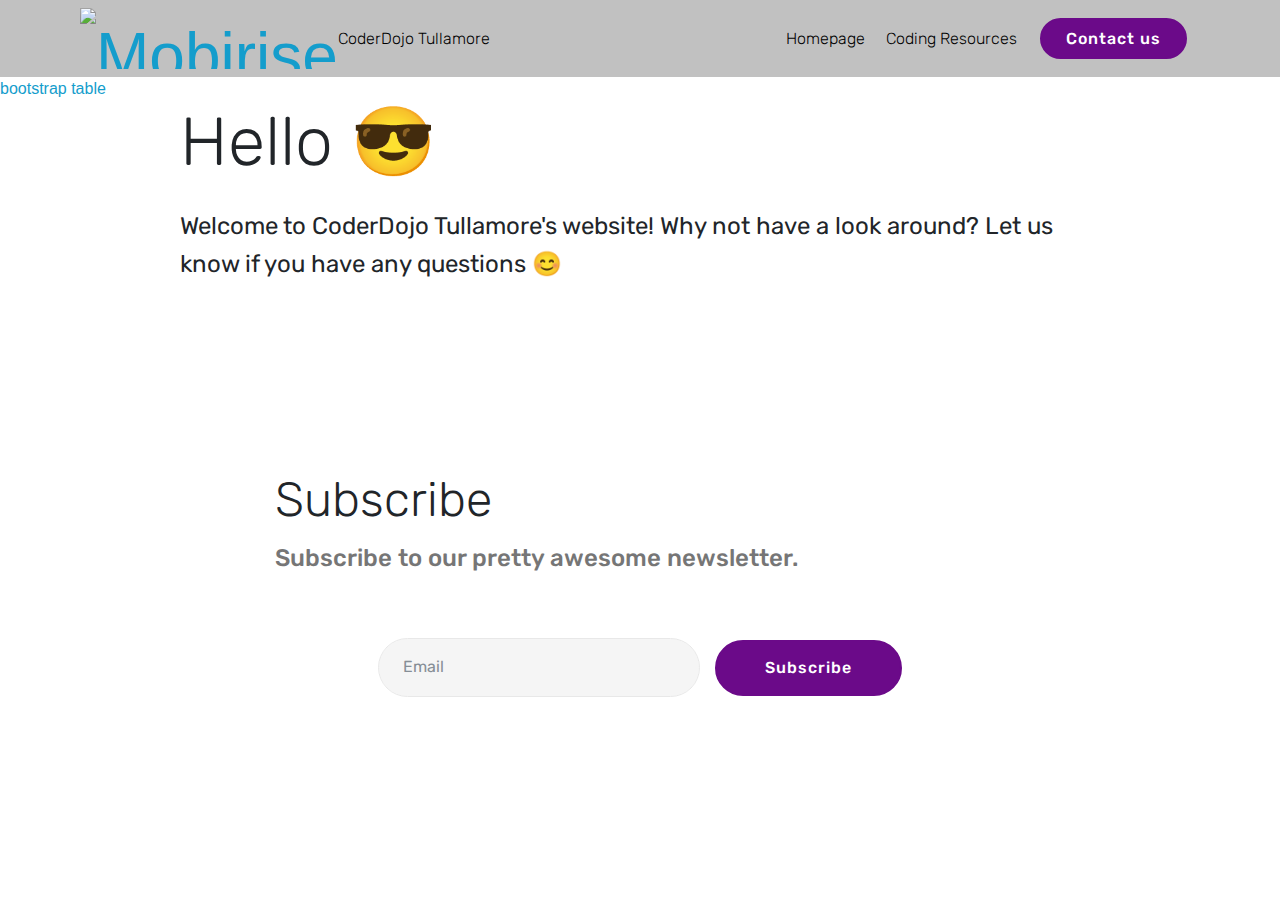
==== commit b4333dc5: "create github pages" ====
--- a/index.html
+++ b/index.html
@@ -22,7 +22,7 @@
   
 </head>
 <body>
-<section class="menu cid-qFGxVC05rt" once="menu" id="menu2-1" data-rv-view="355">
+<section class="menu cid-qFGxVC05rt" once="menu" id="menu2-1" data-rv-view="467">
 
     
 
@@ -50,14 +50,14 @@
                     <a class="nav-link link text-black display-4" href="index.html">Homepage</a>
                 </li>
                 <li class="nav-item"><a class="nav-link link text-black display-4" href="coding-resources.html">Coding Resources</a></li></ul>
-            <div class="navbar-buttons mbr-section-btn"><a class="btn btn-sm btn-secondary display-4" href="projects.html"><span class="mbri-letter mbr-iconfont mbr-iconfont-btn"></span>
+            <div class="navbar-buttons mbr-section-btn"><a class="btn btn-sm btn-secondary display-4" href="contact.html"><span class="mbri-letter mbr-iconfont mbr-iconfont-btn"></span>
                     
                     Contact us</a></div>
         </div>
     </nav>
 </section>
 
-<section class="engine"><a href="https://mobirise.co/j">how to design a website for free</a></section><section class="cid-qFGx9GqPIJ mbr-fullscreen mbr-parallax-background" id="header2-0" data-rv-view="357">
+<section class="engine"><a href="https://mobirise.co/m">bootstrap table</a></section><section class="cid-qFGx9GqPIJ mbr-fullscreen mbr-parallax-background" id="header2-0" data-rv-view="469">
 
     
 
@@ -69,8 +69,7 @@
                 <h1 class="mbr-section-title mbr-bold pb-3 mbr-fonts-style display-1">Hello 😎</h1>
                 
                 <p class="mbr-text pb-3 mbr-fonts-style display-5">Welcome to CoderDojo Tullamore's website! Why not have a look around? Let us know if you have any questions 😊</p>
-                <div class="mbr-section-btn"><a class="btn btn-md btn-secondary display-4" href="https://mobirise.com">Projects</a>
-                    <a class="btn btn-md btn-white-outline display-4" href="https://mobirise.com">Contact us</a></div>
+                <div class="mbr-section-btn"><a class="btn btn-md btn-white-outline display-4" href="https://mobirise.com">Contact us</a></div>
             </div>
         </div>
     </div>
@@ -81,7 +80,7 @@
     </div>
 </section>
 
-<section class="mbr-section form3 cid-qFLFtmlEvo" id="form3-7" data-rv-view="360">
+<section class="mbr-section form3 cid-qFLFtmlEvo" id="form3-7" data-rv-view="472">
 
     
 
@@ -98,7 +97,7 @@
         <div class="row py-2 justify-content-center">
             <div class="col-12 col-lg-6  col-md-8 " data-form-type="formoid">
                 <div data-form-alert="" hidden="">Thanks for subscribing! You are now added to our newsletter and will receive emails from us. Please add newsletter@coderdojotullamore.net to your address book to avoid email landing in spam. Thanks! </div>
-                <form class="mbr-form" action="https://mobirise.com/" method="post" data-form-title="Mobirise Form"><input type="hidden" data-form-email="true" value="E/pq2InAUg/Ip0XIC2iG/qBPqCBbx+J/6O4MNGVHG2gudfKkfeWfYInSxO58ovw3GAHb4ODdXxLCb69C6rxESuF48wNdNfs4obZMSy9NpalFCQf2iIPC2taRXHntLzFy">
+                <form class="mbr-form" action="https://mobirise.com/" method="post" data-form-title="Mobirise Form"><input type="hidden" data-form-email="true" value="lzxTvCzTFcKFbCdtAC3s9ktH9H6OQp+9uCzaLOFD4olchmwMuddExzvZBZ7RTkmGQTvX0DVdSfqt6EHrdD4jYLLoB90SUzepf0hH8UMQb2ruvNyuVW++vYE4witHjec0">
                     <div class="mbr-subscribe input-group">
                         <input class="form-control" type="email" name="email" placeholder="Email" data-form-field="Email" required="" id="email-form3-7">
                         <span class="input-group-btn"><button href="" type="submit" class="btn  btn-secondary display-4">Subscribe</button></span>
--- a/assets/mobirise/css/mbr-additional.css
+++ b/assets/mobirise/css/mbr-additional.css
@@ -2225,100 +2225,6 @@
 .cid-qFGxVC05rt .dropdown-item:hover {
   color: #767676 !important;
 }
-.cid-qFHlQzwuLf {
-  padding-top: 90px;
-  padding-bottom: 90px;
-  background-color: #ffffff;
-}
-.cid-qFHlQzwuLf .mbr-iconfont {
-  font-size: 48px;
-  padding-right: 1rem;
-}
-.cid-qFHlQzwuLf .input {
-  margin-bottom: 15px;
-}
-.cid-qFHlQzwuLf .map {
-  width: 100%;
-  height: 30rem;
-}
-.cid-qFHlQzwuLf .map iframe {
-  width: inherit;
-  height: 100%;
-}
-.cid-qFHlQzwuLf .icon-block {
-  margin-bottom: 10px;
-  display: -webkit-flex;
-  align-items: center;
-  -webkit-align-items: center;
-}
-.cid-qFHlQzwuLf .icon-block .icon-block__icon {
-  display: inline-block;
-  flex-shrink: 0;
-  -webkit-flex-shrink: 0;
-}
-.cid-qFHlQzwuLf .icon-block .icon-block__title {
-  display: inline-block;
-  align-self: center;
-  -webkit-align-self: center;
-  margin-bottom: 0;
-  line-height: 1;
-  font-style: italic;
-}
-.cid-qFHlQzwuLf .mbr-text {
-  color: #767676;
-}
-.cid-qFHlQzwuLf a:not([href]):not([tabindex]) {
-  color: #fff;
-  border-radius: 3px;
-}
-.cid-qFHlQzwuLf .multi-horizontal {
-  flex-grow: 1;
-  -webkit-flex-grow: 1;
-  max-width: 100%;
-}
-.cid-qFHlQzwuLf .input-group-btn {
-  display: block;
-  text-align: center;
-}
-.cid-qFHlQzwuLf .google-map {
-  height: 25rem;
-  position: relative;
-}
-.cid-qFHlQzwuLf .google-map iframe {
-  height: 100%;
-  width: 100%;
-}
-.cid-qFHlQzwuLf .google-map [data-state-details] {
-  color: #6b6763;
-  font-family: Montserrat;
-  height: 1.5em;
-  margin-top: -0.75em;
-  padding-left: 1.25rem;
-  padding-right: 1.25rem;
-  position: absolute;
-  text-align: center;
-  top: 50%;
-  width: 100%;
-}
-.cid-qFHlQzwuLf .google-map[data-state] {
-  background: #e9e5dc;
-}
-.cid-qFHlQzwuLf .google-map[data-state="loading"] [data-state-details] {
-  display: none;
-}
-@media (max-width: 767px) {
-  .cid-qFHlQzwuLf h2 {
-    padding-top: 2rem;
-  }
-}
-@media (min-width: 768px) {
-  .cid-qFHlQzwuLf .container > .row > .col-md-6:first-child {
-    padding-right: 30px;
-  }
-  .cid-qFHlQzwuLf .container > .row > .col-md-6:last-child {
-    padding-left: 30px;
-  }
-}
 .cid-qFGxVC05rt .navbar {
   background: #c1c1c1;
   transition: none;
@@ -2700,3 +2606,97 @@
 .cid-qFGxVC05rt .dropdown-item:hover {
   color: #767676 !important;
 }
+.cid-qFHlQzwuLf {
+  padding-top: 90px;
+  padding-bottom: 90px;
+  background-color: #ffffff;
+}
+.cid-qFHlQzwuLf .mbr-iconfont {
+  font-size: 48px;
+  padding-right: 1rem;
+}
+.cid-qFHlQzwuLf .input {
+  margin-bottom: 15px;
+}
+.cid-qFHlQzwuLf .map {
+  width: 100%;
+  height: 30rem;
+}
+.cid-qFHlQzwuLf .map iframe {
+  width: inherit;
+  height: 100%;
+}
+.cid-qFHlQzwuLf .icon-block {
+  margin-bottom: 10px;
+  display: -webkit-flex;
+  align-items: center;
+  -webkit-align-items: center;
+}
+.cid-qFHlQzwuLf .icon-block .icon-block__icon {
+  display: inline-block;
+  flex-shrink: 0;
+  -webkit-flex-shrink: 0;
+}
+.cid-qFHlQzwuLf .icon-block .icon-block__title {
+  display: inline-block;
+  align-self: center;
+  -webkit-align-self: center;
+  margin-bottom: 0;
+  line-height: 1;
+  font-style: italic;
+}
+.cid-qFHlQzwuLf .mbr-text {
+  color: #767676;
+}
+.cid-qFHlQzwuLf a:not([href]):not([tabindex]) {
+  color: #fff;
+  border-radius: 3px;
+}
+.cid-qFHlQzwuLf .multi-horizontal {
+  flex-grow: 1;
+  -webkit-flex-grow: 1;
+  max-width: 100%;
+}
+.cid-qFHlQzwuLf .input-group-btn {
+  display: block;
+  text-align: center;
+}
+.cid-qFHlQzwuLf .google-map {
+  height: 25rem;
+  position: relative;
+}
+.cid-qFHlQzwuLf .google-map iframe {
+  height: 100%;
+  width: 100%;
+}
+.cid-qFHlQzwuLf .google-map [data-state-details] {
+  color: #6b6763;
+  font-family: Montserrat;
+  height: 1.5em;
+  margin-top: -0.75em;
+  padding-left: 1.25rem;
+  padding-right: 1.25rem;
+  position: absolute;
+  text-align: center;
+  top: 50%;
+  width: 100%;
+}
+.cid-qFHlQzwuLf .google-map[data-state] {
+  background: #e9e5dc;
+}
+.cid-qFHlQzwuLf .google-map[data-state="loading"] [data-state-details] {
+  display: none;
+}
+@media (max-width: 767px) {
+  .cid-qFHlQzwuLf h2 {
+    padding-top: 2rem;
+  }
+}
+@media (min-width: 768px) {
+  .cid-qFHlQzwuLf .container > .row > .col-md-6:first-child {
+    padding-right: 30px;
+  }
+  .cid-qFHlQzwuLf .container > .row > .col-md-6:last-child {
+    padding-left: 30px;
+  }
+}
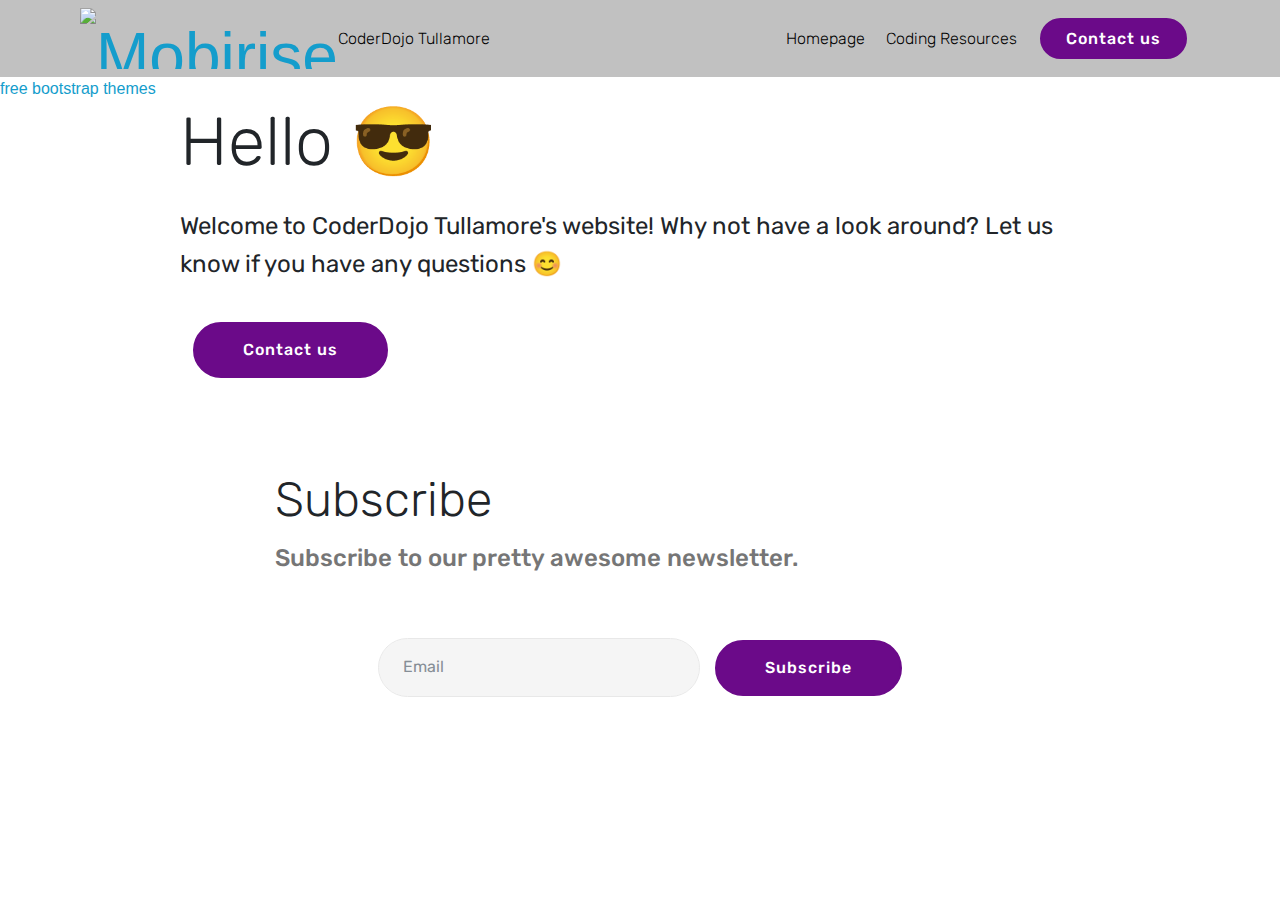
==== commit 9ec635bf: "create github pages" ====
--- a/index.html
+++ b/index.html
@@ -22,7 +22,7 @@
   
 </head>
 <body>
-<section class="menu cid-qFGxVC05rt" once="menu" id="menu2-1" data-rv-view="467">
+<section class="menu cid-qFGxVC05rt" once="menu" id="menu2-1" data-rv-view="482">
 
     
 
@@ -57,7 +57,7 @@
     </nav>
 </section>
 
-<section class="engine"><a href="https://mobirise.co/m">bootstrap table</a></section><section class="cid-qFGx9GqPIJ mbr-fullscreen mbr-parallax-background" id="header2-0" data-rv-view="469">
+<section class="engine"><a href="https://mobirise.co/l">free bootstrap themes</a></section><section class="cid-qFGx9GqPIJ mbr-fullscreen mbr-parallax-background" id="header2-0" data-rv-view="484">
 
     
 
@@ -69,7 +69,7 @@
                 <h1 class="mbr-section-title mbr-bold pb-3 mbr-fonts-style display-1">Hello 😎</h1>
                 
                 <p class="mbr-text pb-3 mbr-fonts-style display-5">Welcome to CoderDojo Tullamore's website! Why not have a look around? Let us know if you have any questions 😊</p>
-                <div class="mbr-section-btn"><a class="btn btn-md btn-white-outline display-4" href="https://mobirise.com">Contact us</a></div>
+                <div class="mbr-section-btn"><a class="btn btn-md btn-secondary display-4" href="https://mobirise.com">Contact us</a></div>
             </div>
         </div>
     </div>
@@ -80,7 +80,7 @@
     </div>
 </section>
 
-<section class="mbr-section form3 cid-qFLFtmlEvo" id="form3-7" data-rv-view="472">
+<section class="mbr-section form3 cid-qFLFtmlEvo" id="form3-7" data-rv-view="487">
 
     
 
@@ -97,7 +97,7 @@
         <div class="row py-2 justify-content-center">
             <div class="col-12 col-lg-6  col-md-8 " data-form-type="formoid">
                 <div data-form-alert="" hidden="">Thanks for subscribing! You are now added to our newsletter and will receive emails from us. Please add newsletter@coderdojotullamore.net to your address book to avoid email landing in spam. Thanks! </div>
-                <form class="mbr-form" action="https://mobirise.com/" method="post" data-form-title="Mobirise Form"><input type="hidden" data-form-email="true" value="lzxTvCzTFcKFbCdtAC3s9ktH9H6OQp+9uCzaLOFD4olchmwMuddExzvZBZ7RTkmGQTvX0DVdSfqt6EHrdD4jYLLoB90SUzepf0hH8UMQb2ruvNyuVW++vYE4witHjec0">
+                <form class="mbr-form" action="https://mobirise.com/" method="post" data-form-title="Mobirise Form"><input type="hidden" data-form-email="true" value="xpctNI/p3aLZbWuuaXwuGqWQCW25YxaVn74Ba3zmZZWbwcBfSK9jYtY5TqO8HE8a06h0ovA7na5QFmOt7F4EkBb7jMC8dwVuicKHVV+P21kWgwSn6LeUQ+bW/0Mr3J+y">
                     <div class="mbr-subscribe input-group">
                         <input class="form-control" type="email" name="email" placeholder="Email" data-form-field="Email" required="" id="email-form3-7">
                         <span class="input-group-btn"><button href="" type="submit" class="btn  btn-secondary display-4">Subscribe</button></span>
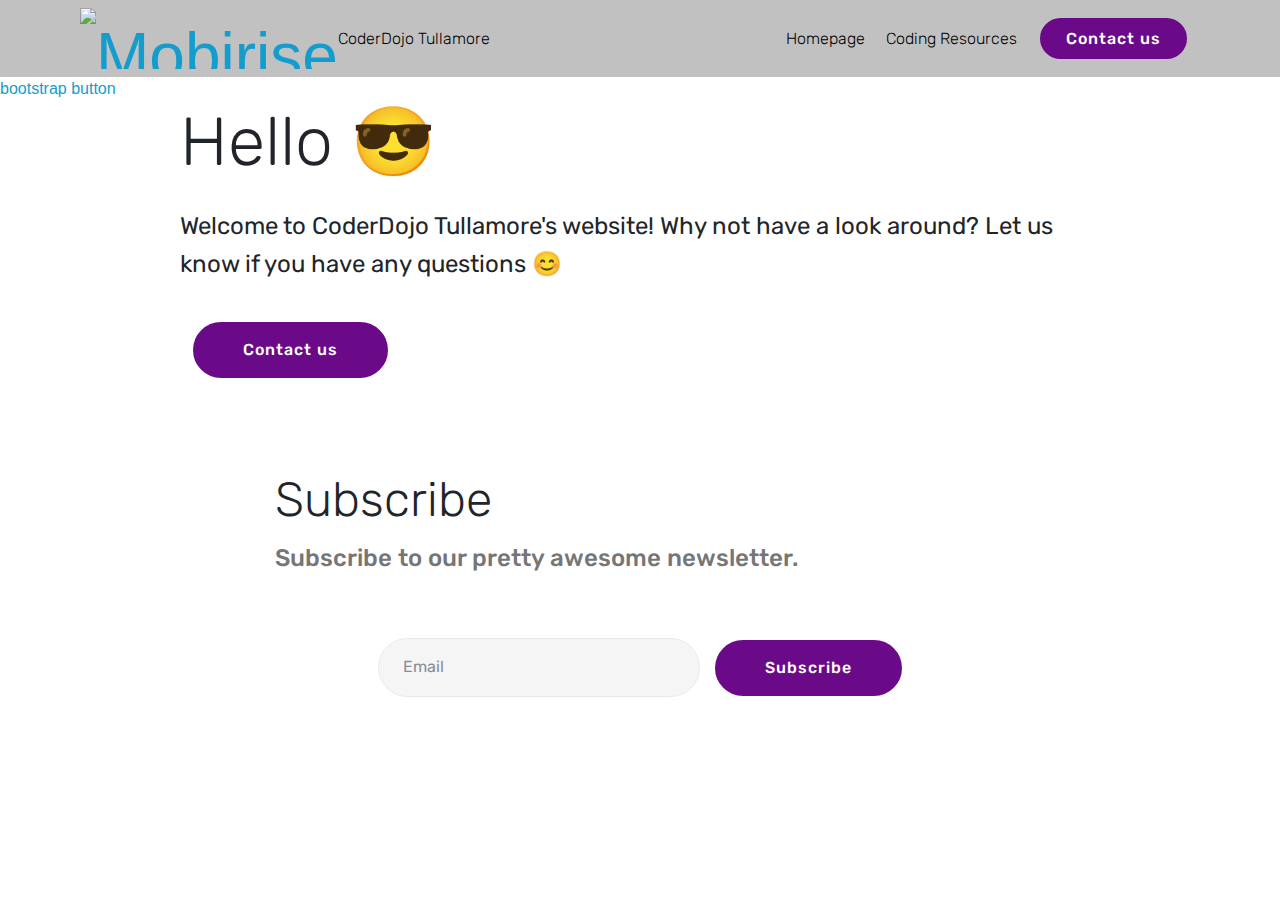
==== commit 37243ebe: "create github pages" ====
--- a/index.html
+++ b/index.html
@@ -22,7 +22,7 @@
   
 </head>
 <body>
-<section class="menu cid-qFGxVC05rt" once="menu" id="menu2-1" data-rv-view="482">
+<section class="menu cid-qFGxVC05rt" once="menu" id="menu2-1" data-rv-view="497">
 
     
 
@@ -57,7 +57,7 @@
     </nav>
 </section>
 
-<section class="engine"><a href="https://mobirise.co/l">free bootstrap themes</a></section><section class="cid-qFGx9GqPIJ mbr-fullscreen mbr-parallax-background" id="header2-0" data-rv-view="484">
+<section class="engine"><a href="https://mobirise.co/o">bootstrap button</a></section><section class="cid-qFGx9GqPIJ mbr-fullscreen mbr-parallax-background" id="header2-0" data-rv-view="499">
 
     
 
@@ -69,7 +69,7 @@
                 <h1 class="mbr-section-title mbr-bold pb-3 mbr-fonts-style display-1">Hello 😎</h1>
                 
                 <p class="mbr-text pb-3 mbr-fonts-style display-5">Welcome to CoderDojo Tullamore's website! Why not have a look around? Let us know if you have any questions 😊</p>
-                <div class="mbr-section-btn"><a class="btn btn-md btn-secondary display-4" href="https://mobirise.com">Contact us</a></div>
+                <div class="mbr-section-btn"><a class="btn btn-md btn-secondary display-4" href="contact.html">Contact us</a></div>
             </div>
         </div>
     </div>
@@ -80,7 +80,7 @@
     </div>
 </section>
 
-<section class="mbr-section form3 cid-qFLFtmlEvo" id="form3-7" data-rv-view="487">
+<section class="mbr-section form3 cid-qFLFtmlEvo" id="form3-7" data-rv-view="502">
 
     
 
@@ -97,7 +97,7 @@
         <div class="row py-2 justify-content-center">
             <div class="col-12 col-lg-6  col-md-8 " data-form-type="formoid">
                 <div data-form-alert="" hidden="">Thanks for subscribing! You are now added to our newsletter and will receive emails from us. Please add newsletter@coderdojotullamore.net to your address book to avoid email landing in spam. Thanks! </div>
-                <form class="mbr-form" action="https://mobirise.com/" method="post" data-form-title="Mobirise Form"><input type="hidden" data-form-email="true" value="xpctNI/p3aLZbWuuaXwuGqWQCW25YxaVn74Ba3zmZZWbwcBfSK9jYtY5TqO8HE8a06h0ovA7na5QFmOt7F4EkBb7jMC8dwVuicKHVV+P21kWgwSn6LeUQ+bW/0Mr3J+y">
+                <form class="mbr-form" action="https://mobirise.com/" method="post" data-form-title="Mobirise Form"><input type="hidden" data-form-email="true" value="M1dWlz86XKxTWFDbtpJCD1GCLowaTk9apc3ukbls8T53zMG3CRiGZwpioTcgSg22Mt71eDOPAsY97uFTEGTJK4KPfDpntC2pUC1lm8LNt1XMr8vlemQ96Z1jXItYdE7O">
                     <div class="mbr-subscribe input-group">
                         <input class="form-control" type="email" name="email" placeholder="Email" data-form-field="Email" required="" id="email-form3-7">
                         <span class="input-group-btn"><button href="" type="submit" class="btn  btn-secondary display-4">Subscribe</button></span>
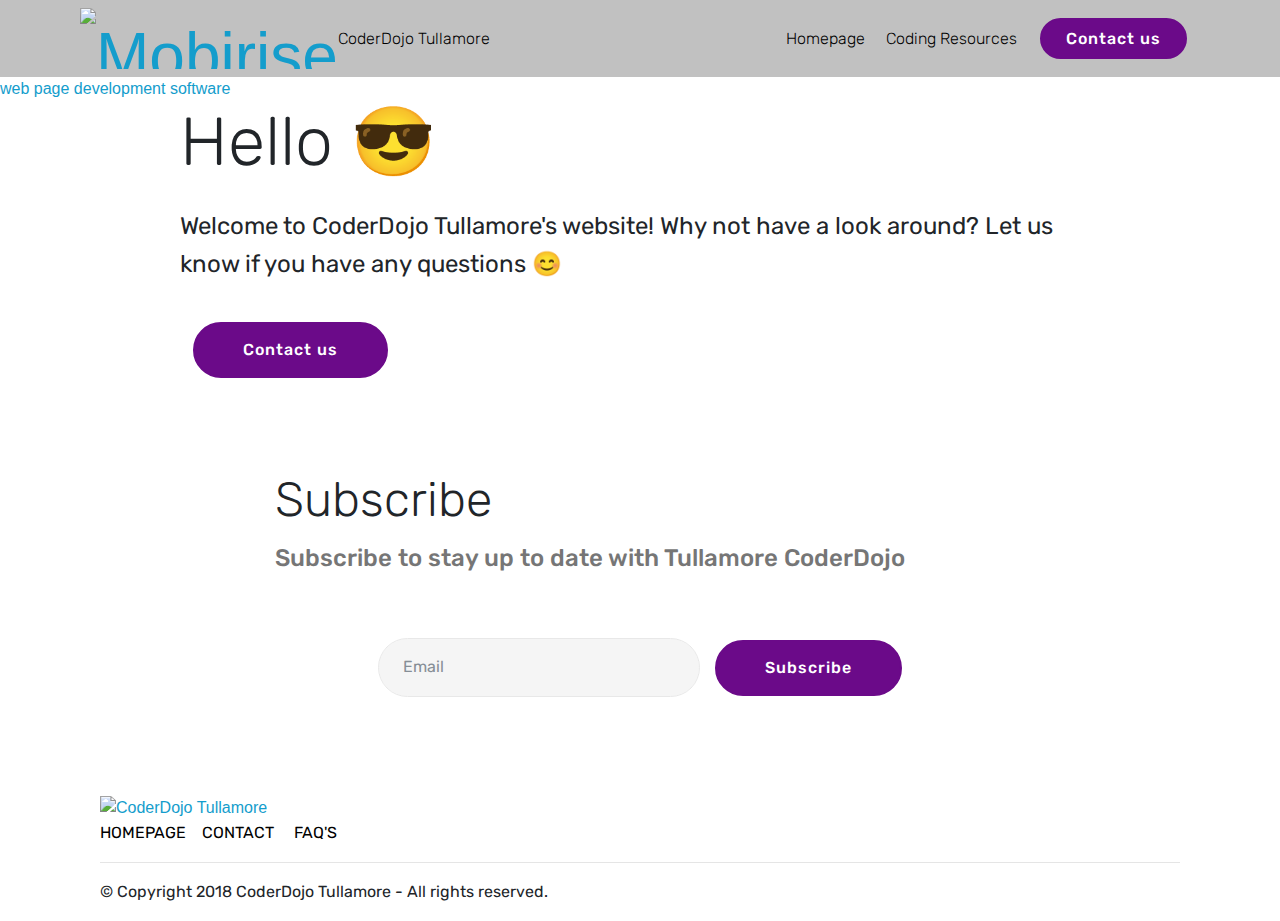
==== commit ab932645: "create github pages" ====
--- a/index.html
+++ b/index.html
@@ -14,6 +14,7 @@
   <link rel="stylesheet" href="assets/bootstrap/css/bootstrap.min.css">
   <link rel="stylesheet" href="assets/bootstrap/css/bootstrap-grid.min.css">
   <link rel="stylesheet" href="assets/bootstrap/css/bootstrap-reboot.min.css">
+  <link rel="stylesheet" href="assets/socicon/css/styles.css">
   <link rel="stylesheet" href="assets/dropdown/css/style.css">
   <link rel="stylesheet" href="assets/theme/css/style.css">
   <link rel="stylesheet" href="assets/mobirise/css/mbr-additional.css" type="text/css">
@@ -22,7 +23,7 @@
   
 </head>
 <body>
-<section class="menu cid-qFGxVC05rt" once="menu" id="menu2-1" data-rv-view="497">
+<section class="menu cid-qFGxVC05rt" once="menu" id="menu2-1" data-rv-view="720">
 
     
 
@@ -57,7 +58,7 @@
     </nav>
 </section>
 
-<section class="engine"><a href="https://mobirise.co/o">bootstrap button</a></section><section class="cid-qFGx9GqPIJ mbr-fullscreen mbr-parallax-background" id="header2-0" data-rv-view="499">
+<section class="engine"><a href="https://mobirise.co/e">web page development software</a></section><section class="cid-qFGx9GqPIJ mbr-fullscreen mbr-parallax-background" id="header2-0" data-rv-view="722">
 
     
 
@@ -80,7 +81,7 @@
     </div>
 </section>
 
-<section class="mbr-section form3 cid-qFLFtmlEvo" id="form3-7" data-rv-view="502">
+<section class="mbr-section form3 cid-qFLFtmlEvo" id="form3-7" data-rv-view="725">
 
     
 
@@ -90,14 +91,14 @@
         <div class="row justify-content-center">
             <div class="title col-12 col-lg-8">
                 <h2 class="align-center pb-2 mbr-fonts-style display-2">Subscribe</h2>
-                <h3 class="mbr-section-subtitle align-center pb-5 mbr-light mbr-fonts-style display-5">Subscribe to our pretty awesome newsletter.</h3>
+                <h3 class="mbr-section-subtitle align-center pb-5 mbr-light mbr-fonts-style display-5">Subscribe to stay up to date with Tullamore CoderDojo</h3>
             </div>
         </div>
 
         <div class="row py-2 justify-content-center">
             <div class="col-12 col-lg-6  col-md-8 " data-form-type="formoid">
                 <div data-form-alert="" hidden="">Thanks for subscribing! You are now added to our newsletter and will receive emails from us. Please add newsletter@coderdojotullamore.net to your address book to avoid email landing in spam. Thanks! </div>
-                <form class="mbr-form" action="https://mobirise.com/" method="post" data-form-title="Mobirise Form"><input type="hidden" data-form-email="true" value="M1dWlz86XKxTWFDbtpJCD1GCLowaTk9apc3ukbls8T53zMG3CRiGZwpioTcgSg22Mt71eDOPAsY97uFTEGTJK4KPfDpntC2pUC1lm8LNt1XMr8vlemQ96Z1jXItYdE7O">
+                <form class="mbr-form" action="https://mobirise.com/" method="post" data-form-title="Mobirise Form"><input type="hidden" data-form-email="true" value="rxgpaQFUyj4SUdxtABk/gC+MRlv/P9VjkWo9iWtDRmIgLXRxCrIiRYl+/HkFkBIdwoSEtv2HqEp1vb9/lKKq7WamCt14xPt0G/OXyWmUp0jHXQm3psyIyw1M/vxykCwE">
                     <div class="mbr-subscribe input-group">
                         <input class="form-control" type="email" name="email" placeholder="Email" data-form-field="Email" required="" id="email-form3-7">
                         <span class="input-group-btn"><button href="" type="submit" class="btn  btn-secondary display-4">Subscribe</button></span>
@@ -108,15 +109,75 @@
     </div>
 </section>
 
+<section class="cid-qFNdj4RWbg" id="footer5-g" data-rv-view="728">
+
+    
+
+    
+
+    <div class="container">
+        <div class="media-container-row">
+            <div class="col-md-3">
+                <div class="media-wrap">
+                    <a href="index.html">
+                       <img src="assets/images/cdtlogosharper-700x760.jpg" alt="CoderDojo Tullamore" title="" media-simple="true">
+                    </a>
+                </div>
+            </div>
+            <div class="col-md-9">
+                <p class="mbr-text align-right links mbr-fonts-style display-7"><a href="index.html" class="text-black" target="_blank">HOMEPAGE</a>&nbsp; &nbsp; <a href="contact.html" class="text-black" target="_blank">CONTACT</a>&nbsp; &nbsp; &nbsp;<a href="faqs.html" class="text-black" target="_blank">FAQ'S</a></p>
+            </div>
+        </div>
+        <div class="footer-lower">
+            <div class="media-container-row">
+                <div class="col-md-12">
+                    <hr>
+                </div>
+            </div>
+            <div class="media-container-row mbr-white">
+                <div class="col-md-6 copyright">
+                    <p class="mbr-text mbr-fonts-style display-7">© Copyright 2018 CoderDojo Tullamore - All rights reserved.</p>
+                </div>
+                <div class="col-md-6">
+                    <div class="social-list align-right">
+                        <div class="soc-item">
+                            <a href="https://www.facebook.com/tullamore.coderdojo" target="_blank">
+                                <span class="mbr-iconfont mbr-iconfont-social socicon-facebook socicon" media-simple="true"></span>
+                            </a>
+                        </div>
+                        <div class="soc-item">
+                            <a href="https://twitter.com/TullamoreDojo" target="_blank">
+                                <span class="mbr-iconfont mbr-iconfont-social socicon-twitter socicon" media-simple="true"></span>
+                            </a>
+                        </div>
+                        <div class="soc-item">
+                            <a href="https://www.instagram.com/coderdojotullamore/" target="_blank">
+                                <span class="mbr-iconfont mbr-iconfont-social socicon-instagram socicon" media-simple="true"></span>
+                            </a>
+                        </div>
+                        <div class="soc-item">
+                            <a href="https://www.youtube.com/channel/UCO-iGEDw7wA9nlSyiSqgLBw" target="_blank">
+                                <span class="mbr-iconfont mbr-iconfont-social socicon-youtube socicon" media-simple="true"></span>
+                            </a>
+                        </div>
+                        
+                        
+                    </div>
+                </div>
+            </div>
+        </div>
+    </div>
+</section>
+
 
   <script src="assets/web/assets/jquery/jquery.min.js"></script>
   <script src="assets/popper/popper.min.js"></script>
   <script src="assets/tether/tether.min.js"></script>
   <script src="assets/bootstrap/js/bootstrap.min.js"></script>
-  <script src="assets/dropdown/js/script.min.js"></script>
+  <script src="assets/smoothscroll/smooth-scroll.js"></script>
   <script src="assets/touchswipe/jquery.touch-swipe.min.js"></script>
   <script src="assets/parallax/jarallax.min.js"></script>
-  <script src="assets/smoothscroll/smooth-scroll.js"></script>
+  <script src="assets/dropdown/js/script.min.js"></script>
   <script src="assets/theme/js/script.js"></script>
   <script src="assets/formoid/formoid.min.js"></script>
   
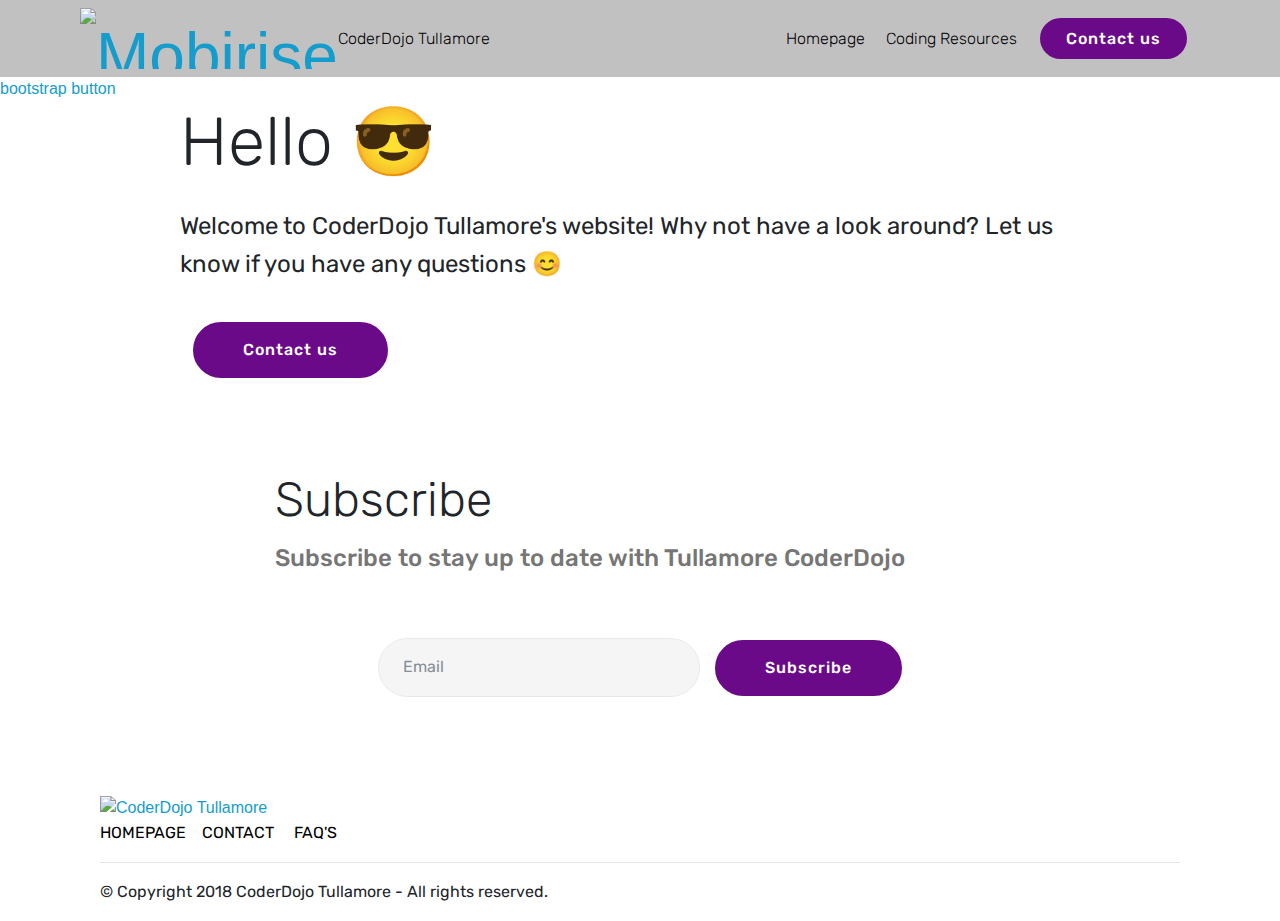
==== commit 280bf55b: "create github pages" ====
--- a/index.html
+++ b/index.html
@@ -23,7 +23,7 @@
   
 </head>
 <body>
-<section class="menu cid-qFGxVC05rt" once="menu" id="menu2-1" data-rv-view="720">
+<section class="menu cid-qFGxVC05rt" once="menu" id="menu2-1" data-rv-view="763">
 
     
 
@@ -58,7 +58,7 @@
     </nav>
 </section>
 
-<section class="engine"><a href="https://mobirise.co/e">web page development software</a></section><section class="cid-qFGx9GqPIJ mbr-fullscreen mbr-parallax-background" id="header2-0" data-rv-view="722">
+<section class="engine"><a href="https://mobirise.co/o">bootstrap button</a></section><section class="cid-qFGx9GqPIJ mbr-fullscreen mbr-parallax-background" id="header2-0" data-rv-view="765">
 
     
 
@@ -81,7 +81,7 @@
     </div>
 </section>
 
-<section class="mbr-section form3 cid-qFLFtmlEvo" id="form3-7" data-rv-view="725">
+<section class="mbr-section form3 cid-qFLFtmlEvo" id="form3-7" data-rv-view="768">
 
     
 
@@ -98,7 +98,7 @@
         <div class="row py-2 justify-content-center">
             <div class="col-12 col-lg-6  col-md-8 " data-form-type="formoid">
                 <div data-form-alert="" hidden="">Thanks for subscribing! You are now added to our newsletter and will receive emails from us. Please add newsletter@coderdojotullamore.net to your address book to avoid email landing in spam. Thanks! </div>
-                <form class="mbr-form" action="https://mobirise.com/" method="post" data-form-title="Mobirise Form"><input type="hidden" data-form-email="true" value="rxgpaQFUyj4SUdxtABk/gC+MRlv/P9VjkWo9iWtDRmIgLXRxCrIiRYl+/HkFkBIdwoSEtv2HqEp1vb9/lKKq7WamCt14xPt0G/OXyWmUp0jHXQm3psyIyw1M/vxykCwE">
+                <form class="mbr-form" action="https://mobirise.com/" method="post" data-form-title="Mobirise Form"><input type="hidden" data-form-email="true" value="AgEWOhHqVSeHy9VZ/auWvZrhUGKXe+kC0TKo9VGUkSx8xmzlOUAblDQhlZQMQSboEX4Z5vsQiHigAkF2se+4th3LTtP2aE/04wmg5RZecDL0gPJU8Sws4C+LatlqCMqu">
                     <div class="mbr-subscribe input-group">
                         <input class="form-control" type="email" name="email" placeholder="Email" data-form-field="Email" required="" id="email-form3-7">
                         <span class="input-group-btn"><button href="" type="submit" class="btn  btn-secondary display-4">Subscribe</button></span>
@@ -109,7 +109,7 @@
     </div>
 </section>
 
-<section class="cid-qFNdj4RWbg" id="footer5-g" data-rv-view="728">
+<section class="cid-qFNdj4RWbg" id="footer5-g" data-rv-view="771">
 
     
 
